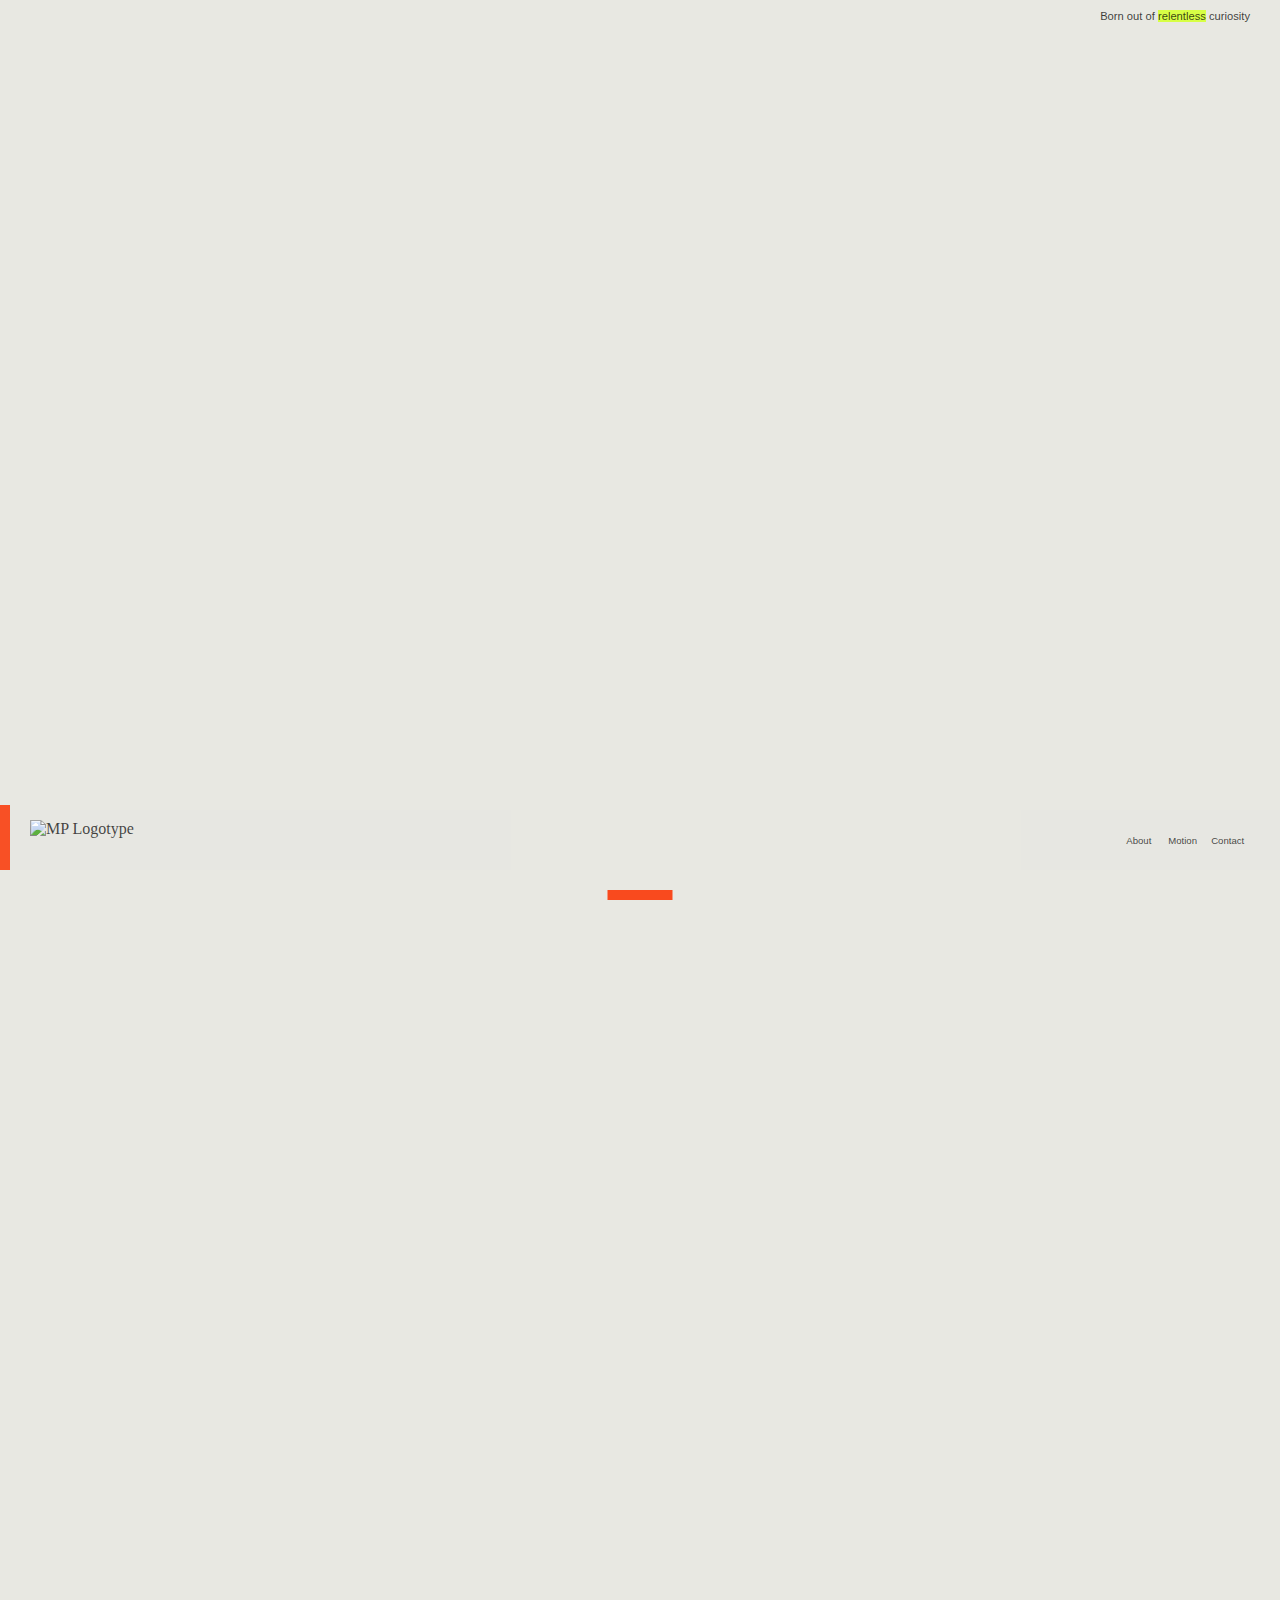
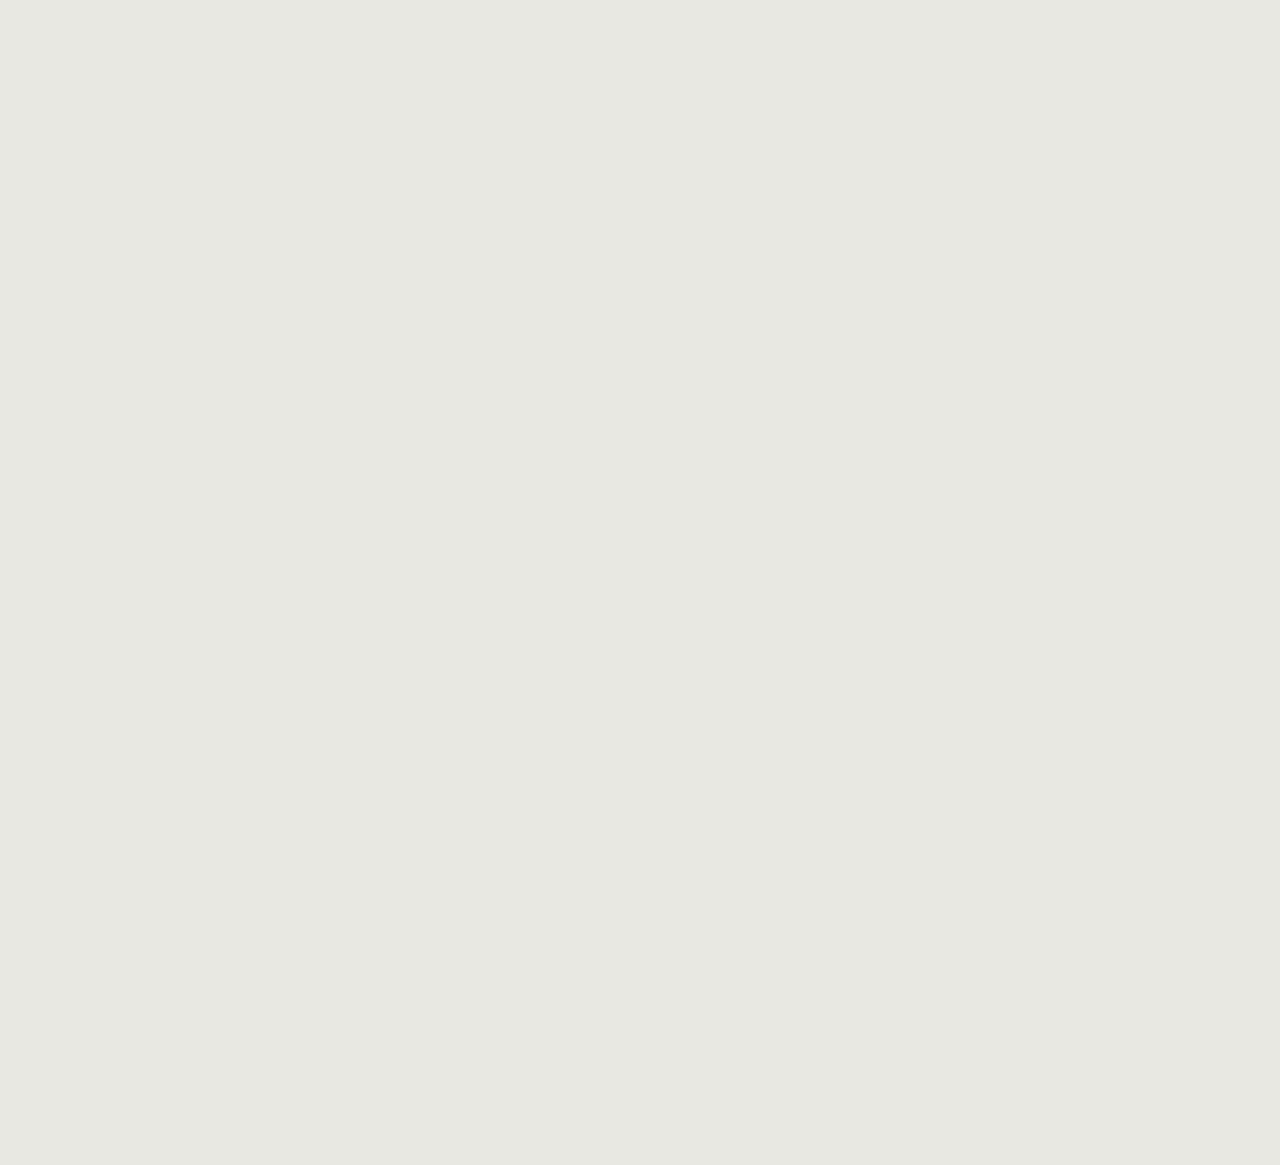
==== index.html @ ed67bcdc "small video" ====
<!DOCTYPE html>
<html lang="en">
<head>
  <meta charset="UTF-8">
  <meta name="viewport" content="width=device-width, initial-scale=1.0">
  <title>Image Grid</title>
  <link rel="stylesheet" type="text/css" href="styles.css">
</head>

<body>
    <!-- The main container of the page -->
    <div class="curiosity-text">Born out of <span class="over">relentless</span> curiosity</div>
    <div class="main-box">

        <!-- The image box that will be toggled -->

        <div class="slide-show" id="slideShow">
        <!-- The images will be dynamically added here -->
        </div>

        <!-- The hello box that will be toggled -->

        <div class="hello-box" id="helloBox">
            <div class="hello-text" id="helloText">
            <h1 >Modern People is</h1>
            <h1 >an <span class="over">interdisciplinary </span> </h1> 
            <h1 >design studio</h1>
            <p><small >Creating the future with <span class="under">bold and functional </span> visual tools.</small></p>
            <p><small >We thrive working with innovative partners who seek  <span class="strike">thinkers and makers </span> within one creative company.</small></p>
            <p><small >Fusing <span class="strike">design thinking</span> and <span class="strike">motion storytelling</span>, we build, deploy, and amplify <span class="over">differentiated</span> brands for <span class="under">everywhere</span> they show up.</small></p>
            </div>
            <button class="info-btn" onclick="toggleContact();">hello@modernpeople.io</button>
            <div class="hello-form" id="helloForm">
                <form class="contact-form" id="contactForm" action="sendmail.php" method="post">
                  <div class="input-wrapper">
                    <label class="contact-text" for="name">Name:</label>
                  </div>
                  <div class="input-wrapper">
                    <input type="text" id="name" name="name" required>
                  </div>
                  <div class="input-wrapper">
                    <label class="contact-text" for="email">Email:</label>
                  </div>
                  <div class="input-wrapper">
                    <input type="email" id="email" name="email" required>
                  </div>
                  <div class="input-wrapper">
                    <label class="contact-text" for="message">Message:</label>
                  </div>
                  <div class="input-wrapper">
                    <textarea id="message" name="message" class="fixed-size-textarea" required></textarea>
                  </div>
                  <button type="submit" class="send-button">Send</button>
                </form>
              </div>
        </div>
        <!-- Navigation bar-->

        <div class="nav-bar">
            <div class="left-column">
                <div class="orange-tab"></div>
                <img src="https://raw.githubusercontent.com/vanguard-mp/ModernPeople-website/Video-reel-image-box/images/MP-Logotype.png" alt="MP Logotype">
            </div>
           
            <div class="right-column">
                <button class="hello-btn" onclick="toggleImageBox()">About&nbsp;</button>
                <button class="parts-btn" onclick="moveParts()">&nbsp;Motion</button>
                <button class="contact-btn" onclick="moveParts()">&nbsp;Contact</button>

            </div>
        </div>

        <!-- The image grid -->

        <div class="grid-box">
            <div class="grid" id="grid">
                <!-- The images will be dynamically added here -->
            </div>
        </div>

        <!-- The image box that has the link to the motion reel video -->
        <div class="video-wrapper">
        <a href="https://api.github.com/repos/vanguard-mp/ModernPeople-website/contents/video/MP_Reelity_V3_sm.mp4" class="video-link" target="_blank">
            <div class="video-image-box">
                <!-- playback image for motion reel -->
            </div>
        </a>
         </div>
        <div class="horizontal-tab"></div>
    </div>

    <!-- Footer -->

    <div class="footer">
    <!-- Optional Footer -->
    </div>

</div>

<!-- Libraries -->

<script src="scripts.js"></script>
<script src="https://unpkg.com/masonry-layout@4.2.2/dist/masonry.pkgd.min.js"></script>

</body>
</html>
---- styles.css ----
/* || RESET */

* {
  margin: 0;
  padding: 0;
  box-sizing: border-box;
}
html {
  scroll-behavior: smooth;
}/* || VARIABLES */
:root {
  --github-link: url("https://raw.githubusercontent.com/vanguard-mp/ModernPeople-website/Action/");
  /* COLORS */
  --MP-orange: #f94a1e;
  --MP-BG-color: #e8e8e2;
  --MP-hi-color: #d7ff45;
  --MP-text-color: rgba(0, 0, 0, 0.75);
}

/* || TYPOGRAPHY */

/* Thin weight; Normal style */
@font-face {
  font-family: "Neue Machina";
  font-weight: 200;
  font-style: normal;
  src: url("https://raw.githubusercontent.com/vanguard-mp/ModernPeople-website/Action/fonts/PPNeueMachina-InktrapThin.woff")
    format("woff");
}
/* Light weight; Normal style */
@font-face {
  font-family: "Neue Machina";
  font-weight: 300;
  font-style: normal;
  src: url("https://raw.githubusercontent.com/vanguard-mp/ModernPeople-website/Action/fonts/PPNeueMachina-InktrapLight.woff")
    format("woff");
}
/* Regular weight; Normal style */
@font-face {
  font-family: "Neue Machina";
  font-weight: 400;
  font-style: normal;
  src: url("https://raw.githubusercontent.com/vanguard-mp/ModernPeople-website/Action/fonts/PPNeueMachina-InktrapRegular.woff")
    format("woff");
}
/* Light weight; Normal style */
@font-face {
  font-family: "Neue Montreal";
  font-weight: 300;
  font-style: normal;
  src: url("https://raw.githubusercontent.com/vanguard-mp/ModernPeople-website/Action/fonts/PPNeueMontreal-Light.woff")
    format("woff");
}
/* Regular weight; Normal style */
@font-face {
  font-family: "Neue Montreal";
  font-weight: 400;
  font-style: normal;
  src: url("https://raw.githubusercontent.com/vanguard-mp/ModernPeople-website/Action/fonts/PPNeueMontreal-Book.woff")
    format("woff");
}

/* || UTILITY CLASSES */

.underline {
  text-decoration: underline;
}
.under {
  text-decoration: underline;
  text-decoration-thickness: 4px;
  text-decoration-color: var(--MP-hi-color);
}
.strike {
  text-decoration: line-through;
  text-decoration-thickness: 1px;
  text-decoration-color: var(--MP-hi-color);
}
.over {
  background-color: var(--MP-hi-color);
}

/* || GLOBAL STYLES */

body {
  background-color: var(--MP-BG-color);
  color: var(--MP-text-color);
}
bodycopy {
  font-size: 1.4rem;
  font-weight: 300;
  color: var(--MP-text-color);
  font-family: "Neue Montreal", Icons;
  font-style: normal;
  line-height: 1.2;
  font-variation-settings: "slnt" 0, "MONO" 0;
}
bodycopy a {
  color: var(--MP-text-color);
  text-decoration: none;
}
h1 {
  font-family: "Neue Machina", sans-serif;
  font-style: normal;
  font-weight: 300;
  padding: 0;
  margin: 0;
  font-size: 5vw;
  line-height: 1;
  color: var(--MP-text-color);
  font-variation-settings: "slnt" 0, "MONO" 0;
}
h1 a.hover {
  color: var(--MP-orange);
}
h1 a {
  color: var(--MP-orange);
}
h2 {
  font-family: "Neue Machina", Icons;
  font-style: normal;
  font-weight: 400;
  padding: 0;
  margin: 0;
  color: var(--MP-text-color);
  font-size: 2.2rem;
  line-height: 1.2;
  font-variation-settings: "slnt" 0, "MONO" 0;
}
h2 a {
  color: var(--MP-text-color);
}
small {
  display: inline-block;
  font-size: 1.2vw;
  line-height: 1.2vw;
  font-family: "Neue Machina", Icons;
  font-style: normal;
  font-weight: 400;
  color: var(--MP-text-color);
  font-variation-settings: "slnt" 0, "MONO" 1;
}
a {
  text-decoration: none;
  color: var(--MP-text-color);
}
a:hover {
  color: var(--MP-orange);
}

/* || BLOCKS */
/* aka components */
.header {
  display: flex;
  justify-content: space-between;
  align-items: center;
  background-color: var(--MP-BG-color);
}

/* || ELEMENTS */
/* No standalone meaning - semantically tied to the block */
/* does not represent structure, not header__nav__btn */

.header__title {
  margin: 0;
  font-size: 2.2rem;
}
.header__contact {
  margin: 0;
  font-size: 2.2rem;
}
.curiosity-text {
  border: none;
  background-color: transparent;
  color: var(--MP-text-color);
  font-family: "Neue Machina", sans-serif;
  
  font-size: 0.7em;
  cursor: pointer;
  display: inline-block;
  position: absolute;
  top: 10px;
  right: 30px;
}
.main-box {
  display: flex;
  flex-direction: column;
  min-height: 100vh /* calc(100vh-120px); */
}
.slide-show {
  position: relative;
  top: 30px;
  left: 30px;
  width: calc(100vw - 60px);
  height: calc(100vh - 120px);
  z-index: 1;
  overflow: hidden;
}

.slide {
  position: absolute;
  top: 0;
  left: 0;
  width: 100%;
  height: 100%;
  background-repeat: no-repeat;
  background-position: center;
  background-size: cover;
  opacity: 0;
  transition: opacity 0.3s ease;
}

/* || NAVIGATION */

.nav-bar {
  position: fixed;
  bottom: 30px;

  height: 60px;
  width: 100%;
  /*margin-top: 60px;*/

  display: flex;
  align-items: center;
  justify-content: space-between;
  z-index: 100;
  padding: 0 40px 0 40px;
  /*box-sizing: border-box;*/
  background-color: var(--MP-BG-color);
  opacity: 0.96;
  transition: all 0.3s ease-out;
}
.nav-bar.scroll-past-video {
  top: 0;
  bottom: auto;
  background-color: white;
  box-shadow: 0px 5px 5px rgba(0, 0, 0, 0.1);
}
.nav-bar.pinned {
  position: fixed;
  top: 0;
  background-color: white;
}
/* orange tab on the left, freely moving on-top of nav-bar position */
.orange-tab {
  position: absolute;
  left: -30px;
  bottom: -10px;
  width: 10px;
  height: 65px;
  background-color: var(--MP-orange);
}
.left-column {
  position: relative; /* Add relative positioning */
  height: 40px;
  margin-left: -10px;
}
/* logo */
.left-column img {
  width: 90%;
  height: 90%;
  object-fit: contain;
}
/* inside left-column */
.skull {
  display: flex;

  position: relative;
  width: 20%;
  height: 20%;
}
.skull img {
  width: 100%;
  height: 100%;
  object-fit: contain;
}

.middle-column {
  display: flex;
  align-items: center;
  gap: 0px;
}
.right-column {
  display: flex;
  align-items: right;
  gap: 0;
  padding: 0;
  margin-right: -10px;
}
/* inside right-column */
.hello-btn {
  border: none;
  background-color: transparent;
  color: var(--MP-text-color);
  font-family: "Neue Machina", sans-serif;
  padding: 0.3em 0.6em;
  font-size: 0.6em;
  cursor: pointer;
  display: inline-block;
}
.hello-btn:hover {
  color: var(--MP-orange);
}
.contact-btn {
  border: none;
  background-color: transparent;
  color: var(--MP-text-color);
  font-family: "Neue Machina", sans-serif;
  padding: 0.3em 0.6em;
  font-size: 0.6em;
  cursor: pointer;
  display: inline-block;
}
.contact-btn:hover {
  color: var(--MP-orange);
}

.parts-btn {
  border: none;
  background-color: transparent;
  color: var(--MP-text-color);
  font-family: "Neue Machina", sans-serif;
  padding: 0.3em 0.6em;
  font-size: 0.6em;
  cursor: pointer;
  display: inline-block;
}
.parts-btn:hover {
  color: var(--MP-orange);
}

/* || HELLO AREA */

.hello-box {
  background-image: url("https://raw.githubusercontent.com/vanguard-mp/ModernPeople-website/Action/images/MP-Background.jpg");
  color: var(--MP-text-color);
  display: none;
  flex-direction: row;
  width: calc(100vw - 60px);
  height: calc(100vh - 120px);
  margin-left: 30px;
  
  visibility: hidden;
  background-repeat: no-repeat;
  background-position: center;
  background-size: cover;
  z-index: 3;
}
.hello-box.show {
  visibility: visible;
  display: flex;
  margin-top: 30px;
  flex-direction: row;
}
.hello-text {
  color: var(--MP-text-color);
  position: absolute;
  bottom: 200px;
  margin-left: 30px;
  display: flex;
  flex-direction: column;
  align-items: left;
  object-fit: contain;
}
.hidden {
  display: none;
}
.info-btn {
  background-repeat: repeat;
  border: none;
  background-color: transparent;
  color: var(--MP-text-color);
  font-family: "Neue Machina", sans-serif;

  font-size: 16px;
  cursor: pointer;
  display: flex;
  position: absolute;
  bottom: 120px;
  margin-left: 30px;
}
.info-btn:hover {
  color: var(--MP-orange);
  background-repeat: repeat;
}
.hello-form {
  /* container for contact-form */
  display: none;
  position: absolute;
  bottom: 150px;
  margin-left: 30px;
}


/* || CONTACT INSIDE HELLO */

.contact-link {
  color: var(--MP-orange);
  text-decoration: none;
  font-size: 1rem;
  line-height: 1.2;
  font-family: "Neue Machina", Icons;
  font-style: normal;
  font-weight: 400;
  font-variation-settings: "slnt" 0, "MONO" 1;
}
.contact-form {
  margin-top: 20px;
}
.contact-text {
  color: var(--MP-text-color);
  margin-bottom: 10px;
  text-decoration: none;
  font-size: 1rem;
  line-height: 1.2;
  font-family: "Neue Machina", Icons;
  font-style: normal;
  font-weight: 400;
  font-variation-settings: "slnt" 0, "MONO" 1;
}
.send-button {
  font-family: "Neue Montreal", sans-serif;
  font-weight: 300;
  font-size: 0.8rem; /* Adjust this value according to your desired font size */
  background-color: gray;
  border: none;
  color: #fff; /* Adjust the color of the text inside the button */
  cursor: pointer;
  padding: 2px 4px; /* Adjust the padding according to the desired size */
  text-transform: uppercase; /* Optional: to make the text uppercase */
  transition: background-color 0.3s ease;
}

.send-button:hover {
  background-color: darkgray; /* Change the color on hover */
}

.input-wrapper {
  margin-bottom: 10px;
}

input, textarea {
  width: 100%;
  
}
.fixed-size-textarea {
  width: 40vw;
  height: 15vh; /* You can adjust this value to your preferred height */
  resize: none; /* Disables the ability for users to resize the textarea */
}
/* || GRID AREA */
.grid-box {
  margin: 90px 30px 0 30px; /* Add 60px margin-top */
 overflow: hidden; 
 height: 1000px;
}

.grid-box.toggle {
  margin: 60px 30px 0 30px;
}

#grid {
  display: flex;
  flex-wrap: wrap;
  flex-direction: row;
  justify-content: space-between;
  align-items: flex-start;
}


#grid .grid-item {
  width: 20%;
  
  height: auto;
  overflow: hidden; /* Add this line */
  position: relative; /* Add this line */
  break-inside: avoid; /* Add this line to avoid breaking inside grid items */
  

}

#grid .grid-item img {
  width: 100%;
  
  object-fit: cover; /* Add this line */
  position: absolute; /* Add this line */
  top: 50%; /* Add this line */
  left: 50%; /* Add this line */
  transform: translate(-50%, -50%); /* Add this line */
 
}




/* || MODIFIERS || */
/* incremtal style changes */

/* Blocks with modifiers */

/* || VIDEO AREA AT THE BOTTOM */
.video-wrapper {
  position: relative;
  margin-top: 90px;
  margin-left: 30px;
  margin-right: 30px;
  margin-bottom: 30px;
  width: calc(100vw - 60px);
  height: calc(100vh - 125px);
}

.video-image-box {
  position: absolute;
  top: 0;
  left: 0;
  width: 100%;
  height: 100%;
  z-index: -1;
  background-image: url("https://raw.githubusercontent.com/vanguard-mp/ModernPeople-website/Action/images/reelPlay.jpg");
  background-repeat: no-repeat;
  background-position: center;
  background-size: cover;
}


.video-link {
  display: block;
  position: absolute;
  top: 0;
  right: 0;
  bottom: 0;
  left: 0;
  z-index: 10000;
}

.horizontal-tab {
  position: fixed;
  bottom: 0;
  left: 50%;
  transform: translateX(-50%);
  width: 65px;
  height: 10px;
  background-color: var(--MP-orange);
  opacity: 1;
  transition: opacity 0.3s;
}


/* || ANIMATIONS || */
@keyframes fadeIn {
  0% {
    opacity: 0;
    transform: scale(0);
  }
  100% {
    opacity: 1;
    transform: scale(1);
  }
}

.motion {
  text-align: right;
  font-family: "Neue Machina", sans-serif;
  font-style: normal;
  font-weight: 300;
  padding: 0;
  margin-top: -5px;
  margin-right: 30px;
  font-size: 1.1rem;
  line-height: 1;
  color: var(--MP-text-color);
  font-variation-settings: "slnt" 0, "MONO" 0;
}
.move-up {
  animation-name: move-up;
  animation-duration: 0.3s;
  animation-fill-mode: forwards;
}
@keyframes move-up {
  0% {
    transform: translateY(0);
  }
  100% {
    transform: translateY(-30vh);
  }
}

/* || MEDIA QUERIES || */

@media (max-width: 1600px) {
  #grid .grid-item {
    width: 20%;
  }
}

@media (max-width: 1200px) {
  #grid .grid-item {
    width: 25%;
  }
}

@media (max-width: 800px) {
  #grid .grid-item {
    width: 33.333%;
  }
}

@media (max-width: 400px) {
  #grid .grid-item {
    width: 50%;
  }
}

@media (max-width: 200px) {
  #grid .grid-item {
    width: 100%;
  }
}
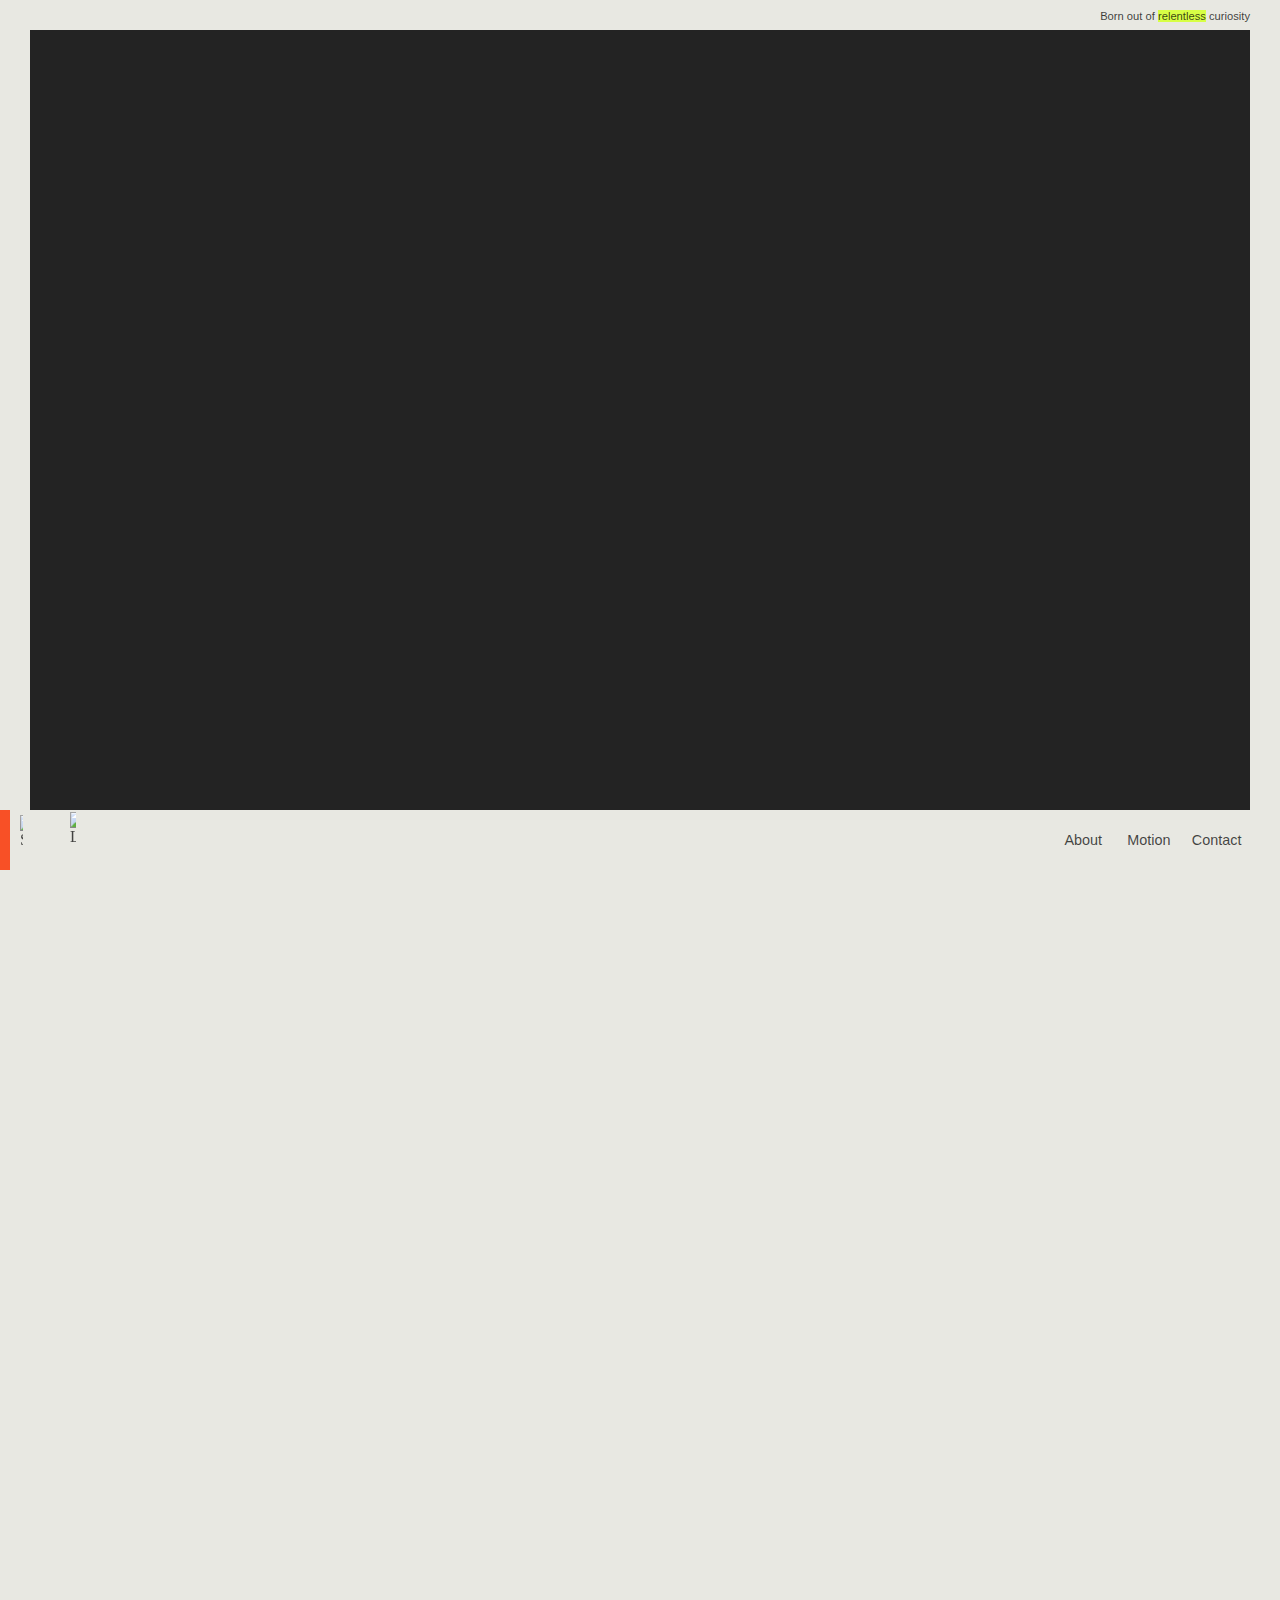
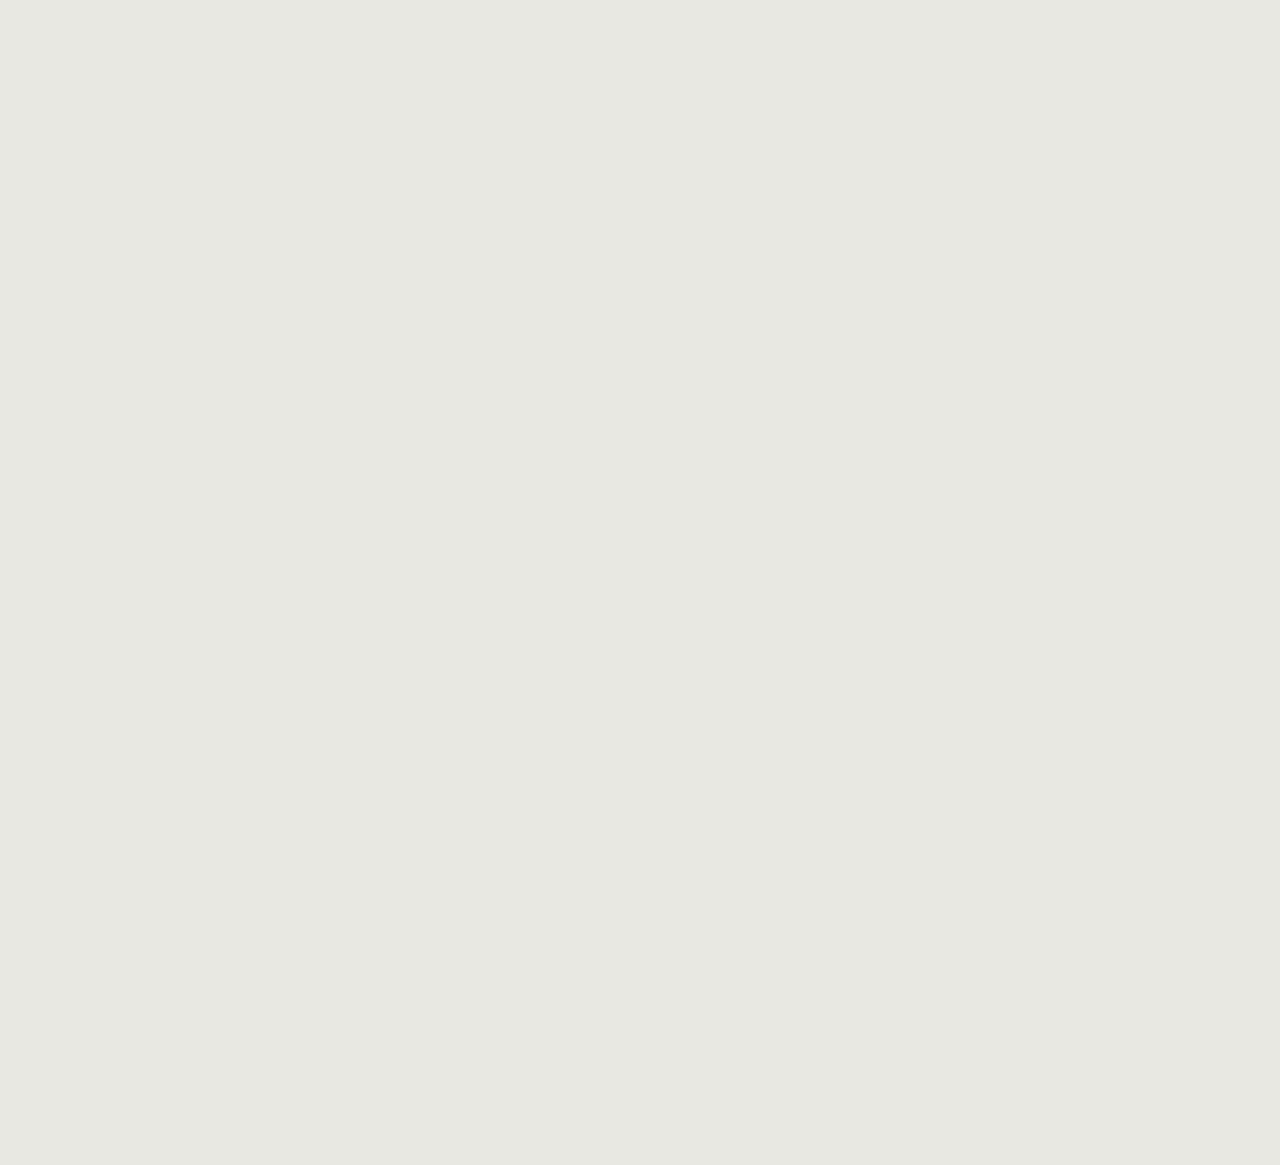
==== commit 79eee7c7: "skull" ====
--- a/index.html
+++ b/index.html
@@ -12,60 +12,66 @@
     <div class="curiosity-text">Born out of <span class="over">relentless</span> curiosity</div>
     <div class="main-box">
 
-        <!-- The image box that will be toggled -->
+        <div class = "top-box" id = "topBox">
 
-        <div class="slide-show" id="slideShow">
-        <!-- The images will be dynamically added here -->
+          <!-- The image box that will be toggled -->
+
+          <div class="slide-show" id="slideShow">
+          <!-- The images will be dynamically added here -->
+          </div>
+
+          <div class="about-section hidden" id="aboutSection">
+            <img src="images/mp_pos_desk_BG.svg" alt="about section" class="about-image">
+          </div>
+
+          <!-- The contact section that will be toggled -->
+          <div class="contact-section hidden" id="contactSection">
+            <div class="contact-orange-skull">
+              <img src="images/MP-Skull-orange.png" alt="Orange Skull">
+            </div>
+            <div class="contact-text">hello@modernpeople.io</div>
+            <form class="contact-form" id="contactForm" action="sendmail.php" method="post">
+              <div class="input-wrapper">
+                <label class="contact-text" for="name">Name:</label>
+              </div>
+              <div class="input-wrapper">
+                <input type="text" id="name" name="name" required>
+              </div>
+              <div class="input-wrapper">
+                <label class="contact-text" for="email">Email:</label>
+              </div>
+              <div class="input-wrapper">
+                <input type="email" id="email" name="email" required>
+              </div>
+              <div class="input-wrapper">
+                <label class="contact-text" for="message">Message:</label>
+              </div>
+              <div class="input-wrapper">
+                <textarea id="message" name="message" class="fixed-size-textarea" required></textarea>
+              </div>
+              <button type="submit" class="send-button">Send</button>
+            </form>
+            <div class="contact-arrow">
+              <img src="images/arrow_wh.png" alt="Arrow">
+            </div>
+          </div>
+
         </div>
 
-        <!-- The hello box that will be toggled -->
-
-        <div class="hello-box" id="helloBox">
-            <div class="hello-text" id="helloText">
-            <h1 >Modern People is</h1>
-            <h1 >an <span class="over">interdisciplinary </span> </h1> 
-            <h1 >design studio</h1>
-            <p><small >Creating the future with <span class="under">bold and functional </span> visual tools.</small></p>
-            <p><small >We thrive working with innovative partners who seek  <span class="strike">thinkers and makers </span> within one creative company.</small></p>
-            <p><small >Fusing <span class="strike">design thinking</span> and <span class="strike">motion storytelling</span>, we build, deploy, and amplify <span class="over">differentiated</span> brands for <span class="under">everywhere</span> they show up.</small></p>
-            </div>
-            <button class="info-btn" onclick="toggleContact();">hello@modernpeople.io</button>
-            <div class="hello-form" id="helloForm">
-                <form class="contact-form" id="contactForm" action="sendmail.php" method="post">
-                  <div class="input-wrapper">
-                    <label class="contact-text" for="name">Name:</label>
-                  </div>
-                  <div class="input-wrapper">
-                    <input type="text" id="name" name="name" required>
-                  </div>
-                  <div class="input-wrapper">
-                    <label class="contact-text" for="email">Email:</label>
-                  </div>
-                  <div class="input-wrapper">
-                    <input type="email" id="email" name="email" required>
-                  </div>
-                  <div class="input-wrapper">
-                    <label class="contact-text" for="message">Message:</label>
-                  </div>
-                  <div class="input-wrapper">
-                    <textarea id="message" name="message" class="fixed-size-textarea" required></textarea>
-                  </div>
-                  <button type="submit" class="send-button">Send</button>
-                </form>
-              </div>
-        </div>
         <!-- Navigation bar-->
 
         <div class="nav-bar">
             <div class="left-column">
-                <div class="orange-tab"></div>
-                <img src="https://raw.githubusercontent.com/vanguard-mp/ModernPeople-website/Video-reel-image-box/images/MP-Logotype.png" alt="MP Logotype">
+              <div class="orange-tab"></div>
+              <img src="images/MP-Skull.png" alt="Skull" class="skull" id="skull">
+              <img src="images/MP-Type.png" alt="Logo" class="logo" id="logo">
             </div>
            
             <div class="right-column">
-                <button class="hello-btn" onclick="toggleImageBox()">About&nbsp;</button>
-                <button class="parts-btn" onclick="moveParts()">&nbsp;Motion</button>
-                <button class="contact-btn" onclick="moveParts()">&nbsp;Contact</button>
+              <button class="nav-btn about-btn">About&nbsp;</button>
+              <button class="nav-btn motion-btn">&nbsp;Motion</button>
+              <button class="nav-btn contact-btn">&nbsp;Contact</button>
+              
 
             </div>
         </div>
@@ -99,7 +105,7 @@
 
 <!-- Libraries -->
 
-<script src="scripts.js"></script>
+<script src="scripts.js" defer></script>
 <script src="https://unpkg.com/masonry-layout@4.2.2/dist/masonry.pkgd.min.js"></script>
 
 </body>
--- a/styles.css
+++ b/styles.css
@@ -13,6 +13,7 @@
   /* COLORS */
   --MP-orange: #f94a1e;
   --MP-BG-color: #e8e8e2;
+  --MP-Dark-BG-color: #232323;
   --MP-hi-color: #d7ff45;
   --MP-text-color: rgba(0, 0, 0, 0.75);
 }
@@ -38,8 +39,8 @@
 /* Regular weight; Normal style */
 @font-face {
   font-family: "Neue Machina";
-  font-weight: 400;
-  font-style: normal;
+  font-weight: 500;
+  font-style: bold;
   src: url("https://raw.githubusercontent.com/vanguard-mp/ModernPeople-website/Action/fonts/PPNeueMachina-InktrapRegular.woff")
     format("woff");
 }
@@ -184,16 +185,41 @@
 .main-box {
   display: flex;
   flex-direction: column;
-  min-height: 100vh /* calc(100vh-120px); */
+  min-height: 100vh; /* calc(100vh-120px); */
+}
+.top-box {
+  display: flex;
+  flex-direction: column;
+  justify-content: space-between;
+  min-height: calc(100vh - 120px);
+  background-color: var(--MP-Dark-BG-color);
+  margin: 30px 30px 0 30px;
+  overflow-x: hidden;
+}
+
+.about-section.hidden .about-image {
+  display: none;
+}
+
+.about-section .about-image {
+  position: absolute;
+  bottom: 60px;
+  left: 30px;
+  right: 30px;
+  margin-bottom: 30px;
+}
+.contact-section .hidden{
+  display: flex;
+  flex-direction: column;
+  min-height: calc(100vh-120px);
 }
 .slide-show {
   position: relative;
-  top: 30px;
-  left: 30px;
   width: calc(100vw - 60px);
   height: calc(100vh - 120px);
   z-index: 1;
   overflow: hidden;
+  
 }
 
 .slide {
@@ -244,33 +270,51 @@
 .orange-tab {
   position: absolute;
   left: -30px;
-  bottom: -10px;
+  bottom: 10px;
   width: 10px;
-  height: 65px;
+  height: 60px;
   background-color: var(--MP-orange);
 }
 .left-column {
   position: relative; /* Add relative positioning */
-  height: 40px;
+  height: 80px;
   margin-left: -10px;
 }
-/* logo */
-.left-column img {
-  width: 90%;
-  height: 90%;
-  object-fit: contain;
-}
-/* inside left-column */
+
+
+/* skull */
+
 .skull {
-  display: flex;
-
+  top: 15px;
+  display: flex;
+  width: 7%;
+  left: -10px;
+  height: auto;
   position: relative;
-  width: 20%;
-  height: 20%;
+  cursor: pointer; /* Set the default cursor style */
+
 }
 .skull img {
   width: 100%;
-  height: 100%;
+  height: auto;
+  object-fit: contain;
+}
+
+/* logo */
+
+.logo {
+  display: flex;
+  position: absolute;
+  top: 12px;
+  left: 40px;
+  width: 13%;
+  height: auto;
+  cursor: pointer; /* Set the default cursor style */
+
+}
+.logo img{
+  width: 100%;
+  height: auto;
   object-fit: contain;
 }
 
@@ -287,111 +331,50 @@
   margin-right: -10px;
 }
 /* inside right-column */
-.hello-btn {
+
+.nav-btn {
   border: none;
   background-color: transparent;
   color: var(--MP-text-color);
   font-family: "Neue Machina", sans-serif;
   padding: 0.3em 0.6em;
-  font-size: 0.6em;
+  font-size: 0.9rem;
   cursor: pointer;
   display: inline-block;
 }
-.hello-btn:hover {
+.nav-btn:hover {
   color: var(--MP-orange);
 }
-.contact-btn {
-  border: none;
-  background-color: transparent;
-  color: var(--MP-text-color);
-  font-family: "Neue Machina", sans-serif;
-  padding: 0.3em 0.6em;
-  font-size: 0.6em;
-  cursor: pointer;
-  display: inline-block;
-}
-.contact-btn:hover {
-  color: var(--MP-orange);
-}
-
-.parts-btn {
-  border: none;
-  background-color: transparent;
-  color: var(--MP-text-color);
-  font-family: "Neue Machina", sans-serif;
-  padding: 0.3em 0.6em;
-  font-size: 0.6em;
-  cursor: pointer;
-  display: inline-block;
-}
-.parts-btn:hover {
-  color: var(--MP-orange);
-}
-
-/* || HELLO AREA */
-
-.hello-box {
-  background-image: url("https://raw.githubusercontent.com/vanguard-mp/ModernPeople-website/Action/images/MP-Background.jpg");
-  color: var(--MP-text-color);
-  display: none;
-  flex-direction: row;
-  width: calc(100vw - 60px);
-  height: calc(100vh - 120px);
-  margin-left: 30px;
-  
-  visibility: hidden;
-  background-repeat: no-repeat;
-  background-position: center;
-  background-size: cover;
-  z-index: 3;
-}
-.hello-box.show {
-  visibility: visible;
-  display: flex;
-  margin-top: 30px;
-  flex-direction: row;
-}
-.hello-text {
-  color: var(--MP-text-color);
-  position: absolute;
-  bottom: 200px;
-  margin-left: 30px;
-  display: flex;
-  flex-direction: column;
-  align-items: left;
-  object-fit: contain;
-}
+.nav-btn.active {
+  font-weight: bold;
+}
+
 .hidden {
   display: none;
 }
-.info-btn {
-  background-repeat: repeat;
-  border: none;
-  background-color: transparent;
-  color: var(--MP-text-color);
-  font-family: "Neue Machina", sans-serif;
-
-  font-size: 16px;
-  cursor: pointer;
-  display: flex;
-  position: absolute;
-  bottom: 120px;
-  margin-left: 30px;
-}
-.info-btn:hover {
-  color: var(--MP-orange);
-  background-repeat: repeat;
-}
-.hello-form {
-  /* container for contact-form */
-  display: none;
-  position: absolute;
-  bottom: 150px;
-  margin-left: 30px;
-}
 
 
 /* || CONTACT INSIDE HELLO */
+
+
+
+.contact-orange-skull{
+  display: flex;
+  position: absolute;
+  top: 0px;
+  right: 0px;
+  margin: -10vw;
+  scale: 50%;
+}
+.contact-arrow {
+  display: flex;
+  position: absolute;
+  bottom: 60px;
+  left: 0px;
+  scale: 50%;
+  rotate: 180deg;
+  opacity: 0.5;
+}
 
 .contact-link {
   color: var(--MP-orange);
@@ -404,23 +387,29 @@
   font-variation-settings: "slnt" 0, "MONO" 1;
 }
 .contact-form {
-  margin-top: 20px;
+  position: absolute;
+  bottom: 15vw;
+  left: 5vw;
+  right: 30px;
+  margin-bottom: 60px;
+  margin-left: 30px;  
+  margin-right: 30px;
 }
 .contact-text {
-  color: var(--MP-text-color);
+  color: var(--MP-BG-color);
   margin-bottom: 10px;
   text-decoration: none;
   font-size: 1rem;
   line-height: 1.2;
   font-family: "Neue Machina", Icons;
-  font-style: normal;
-  font-weight: 400;
+  font-style: light;
+  font-weight: 300;
   font-variation-settings: "slnt" 0, "MONO" 1;
 }
 .send-button {
   font-family: "Neue Montreal", sans-serif;
   font-weight: 300;
-  font-size: 0.8rem; /* Adjust this value according to your desired font size */
+  font-size: 0.7rem; /* Adjust this value according to your desired font size */
   background-color: gray;
   border: none;
   color: #fff; /* Adjust the color of the text inside the button */
@@ -436,6 +425,7 @@
 
 .input-wrapper {
   margin-bottom: 10px;
+  width: 40vw;
 }
 
 input, textarea {
@@ -449,7 +439,7 @@
 }
 /* || GRID AREA */
 .grid-box {
-  margin: 90px 30px 0 30px; /* Add 60px margin-top */
+ margin: 60px 30px 0 30px; /* Add 60px margin-top */
  overflow: hidden; 
  height: 1000px;
 }
@@ -468,12 +458,11 @@
 
 
 #grid .grid-item {
-  width: 20%;
-  
+  width: 20%; /* This is for screens larger than 1200px */
   height: auto;
-  overflow: hidden; /* Add this line */
-  position: relative; /* Add this line */
-  break-inside: avoid; /* Add this line to avoid breaking inside grid items */
+  overflow: hidden; 
+  position: relative; 
+  break-inside: avoid; /* Avoid breaking inside grid items */
   
 
 }
@@ -481,11 +470,11 @@
 #grid .grid-item img {
   width: 100%;
   
-  object-fit: cover; /* Add this line */
-  position: absolute; /* Add this line */
-  top: 50%; /* Add this line */
-  left: 50%; /* Add this line */
-  transform: translate(-50%, -50%); /* Add this line */
+  object-fit: cover; 
+  position: absolute; 
+  top: 50%; 
+  left: 50%; 
+  transform: translate(-50%, -50%); 
  
 }
 
@@ -542,6 +531,7 @@
   background-color: var(--MP-orange);
   opacity: 1;
   transition: opacity 0.3s;
+  opacity: 0;
 }
 
 
@@ -586,32 +576,66 @@
 
 /* || MEDIA QUERIES || */
 
-@media (max-width: 1600px) {
-  #grid .grid-item {
-    width: 20%;
-  }
-}
-
-@media (max-width: 1200px) {
+
+@media screen and (max-width: 1200px) {
   #grid .grid-item {
     width: 25%;
-  }
-}
-
-@media (max-width: 800px) {
+    }
+  .nav-btn {
+    font-size: 0.8em;
+  }
+  .contact-arrow {
+    scale: 40%;
+   }
+   .contact-orange-skull {
+    scale: 40%;
+   }
+}
+}
+
+@media screen and (max-width: 992px) {
   #grid .grid-item {
     width: 33.333%;
-  }
-}
-
-@media (max-width: 400px) {
+    }
+    .nav-btn {
+      font-size: 0.7em;
+    }    
+    .contact-arrow {
+      scale: 30%;
+     }
+     .contact-orange-skull {
+      scale: 30%;
+     }
+  }
+}
+
+@media screen and (max-width: 768px) {
   #grid .grid-item {
     width: 50%;
-  }
-}
-
-@media (max-width: 200px) {
+    }
+    .nav-btn {
+      font-size: 0.6em;
+    }
+    .contact-arrow {
+      scale: 20%;
+     }
+     .contact-orange-skull {
+      scale: 20%;
+     }
+  }
+}
+
+@media screen and (max-width: 480px) {
   #grid .grid-item {
     width: 100%;
-  }
-}
+   }
+   .nav-btn {
+    font-size: 0.5em;
+  }
+  .contact-arrow {
+    scale: 10%;
+   }
+   .contact-orange-skull {
+    scale: 10%;
+   }
+}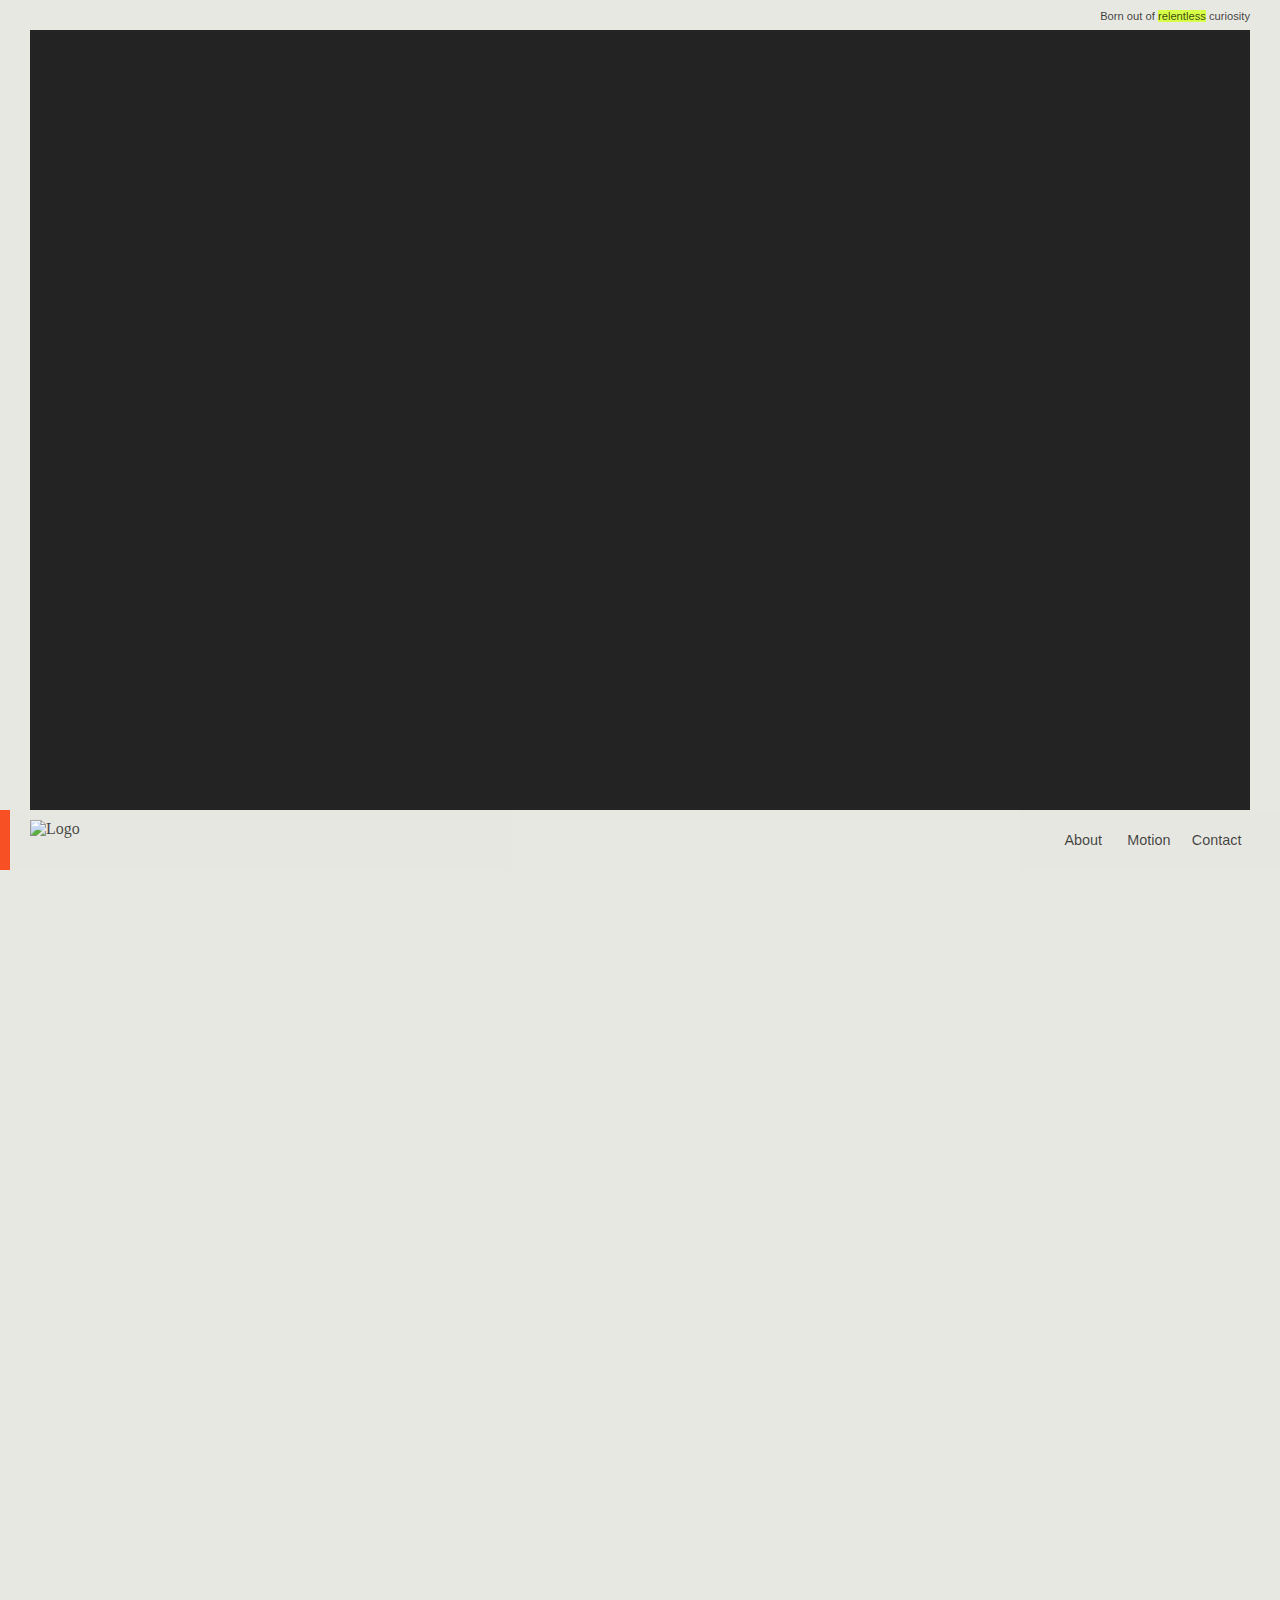
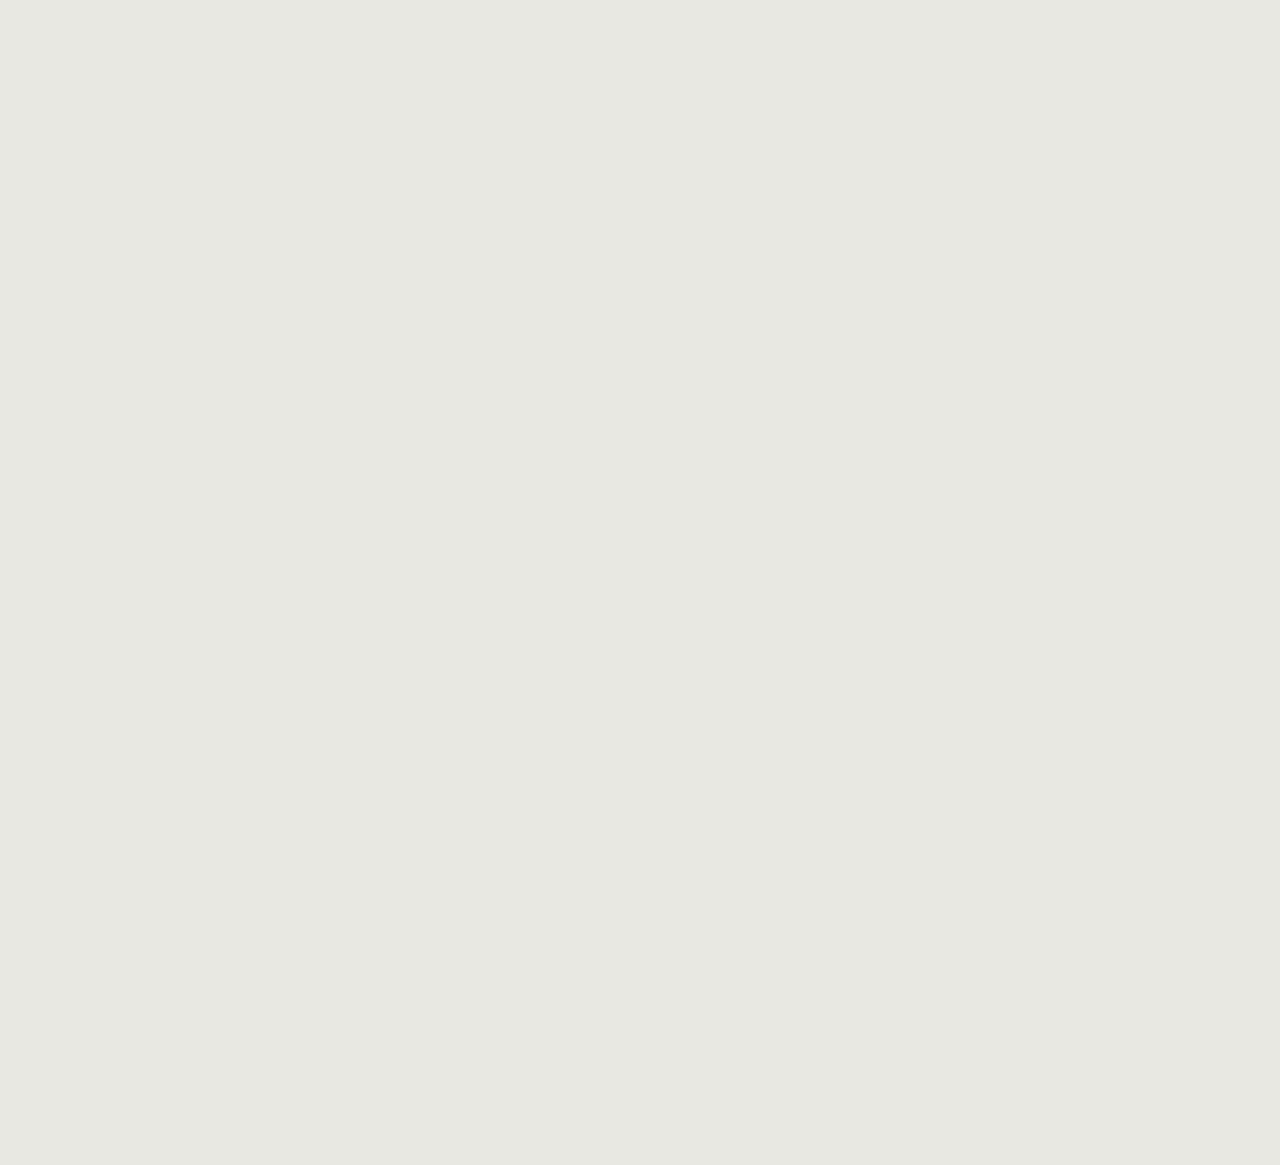
==== commit ce2fdc8c: "skullLogo" ====
--- a/index.html
+++ b/index.html
@@ -13,15 +13,20 @@
     <div class="main-box">
 
         <div class = "top-box" id = "topBox">
-
+          
           <!-- The image box that will be toggled -->
 
           <div class="slide-show" id="slideShow">
           <!-- The images will be dynamically added here -->
           </div>
-
+          
+          
           <div class="about-section hidden" id="aboutSection">
-            <img src="images/mp_pos_desk_BG.svg" alt="about section" class="about-image">
+            <picture>
+              <source media="(max-width: 768px)" srcset="images/mp_pos_mobile_BG.svg">
+              <source media="(min-width: 769px)" srcset="images/mp_pos_desk_BG.svg">
+              <img src="images/mp_pos_desk_BG.svg" alt="pos Image" class="about-image">
+            </picture>
           </div>
 
           <!-- The contact section that will be toggled -->
@@ -63,8 +68,8 @@
         <div class="nav-bar">
             <div class="left-column">
               <div class="orange-tab"></div>
-              <img src="images/MP-Skull.png" alt="Skull" class="skull" id="skull">
-              <img src="images/MP-Type.png" alt="Logo" class="logo" id="logo">
+              
+              <img src="images/MP-Logotype.png" alt="Logo" class="logo" id="logo">
             </div>
            
             <div class="right-column">
--- a/styles.css
+++ b/styles.css
@@ -194,19 +194,28 @@
   min-height: calc(100vh - 120px);
   background-color: var(--MP-Dark-BG-color);
   margin: 30px 30px 0 30px;
-  overflow-x: hidden;
-}
+  overflow: hidden;
+  z-index: -2;
+}
+
 
 .about-section.hidden .about-image {
   display: none;
 }
-
-.about-section .about-image {
+.about-image {  
+  position: absolute;
+  bottom: 0px;
+  left: 30px;
+  right: 30px;
+  
+}
+.about-section {
   position: absolute;
   bottom: 60px;
   left: 30px;
   right: 30px;
   margin-bottom: 30px;
+  object-fit: contain;
 }
 .contact-section .hidden{
   display: flex;
@@ -305,9 +314,9 @@
 .logo {
   display: flex;
   position: absolute;
-  top: 12px;
-  left: 40px;
-  width: 13%;
+  top: 20px;
+  left: 0px;
+  width: 10vw;
   height: auto;
   cursor: pointer; /* Set the default cursor style */
 
@@ -607,6 +616,7 @@
       scale: 30%;
      }
   }
+ 
 }
 
 @media screen and (max-width: 768px) {
@@ -623,7 +633,7 @@
       scale: 20%;
      }
   }
-}
+
 
 @media screen and (max-width: 480px) {
   #grid .grid-item {
@@ -638,4 +648,7 @@
    .contact-orange-skull {
     scale: 10%;
    }
+   .about-image {
+    content: url("images/mp_pos_mobile_BG.svg");
+   }
 }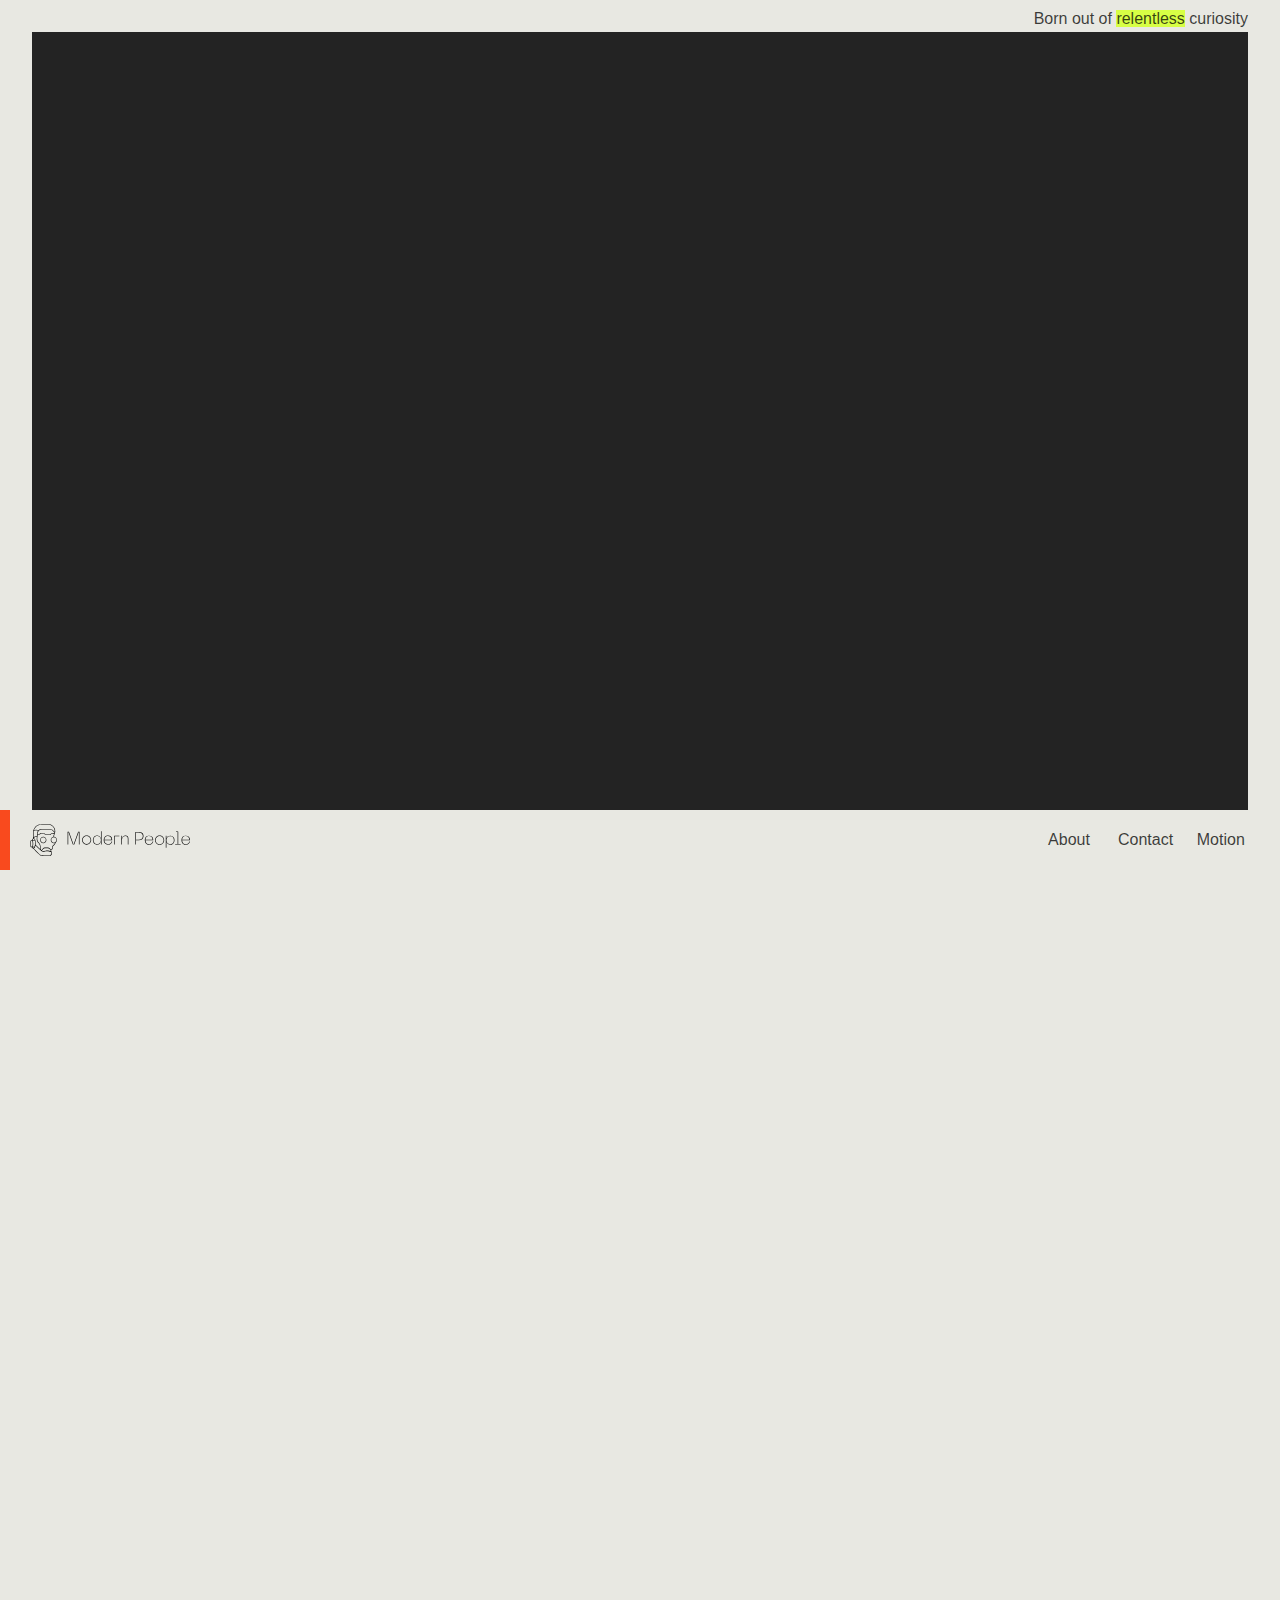
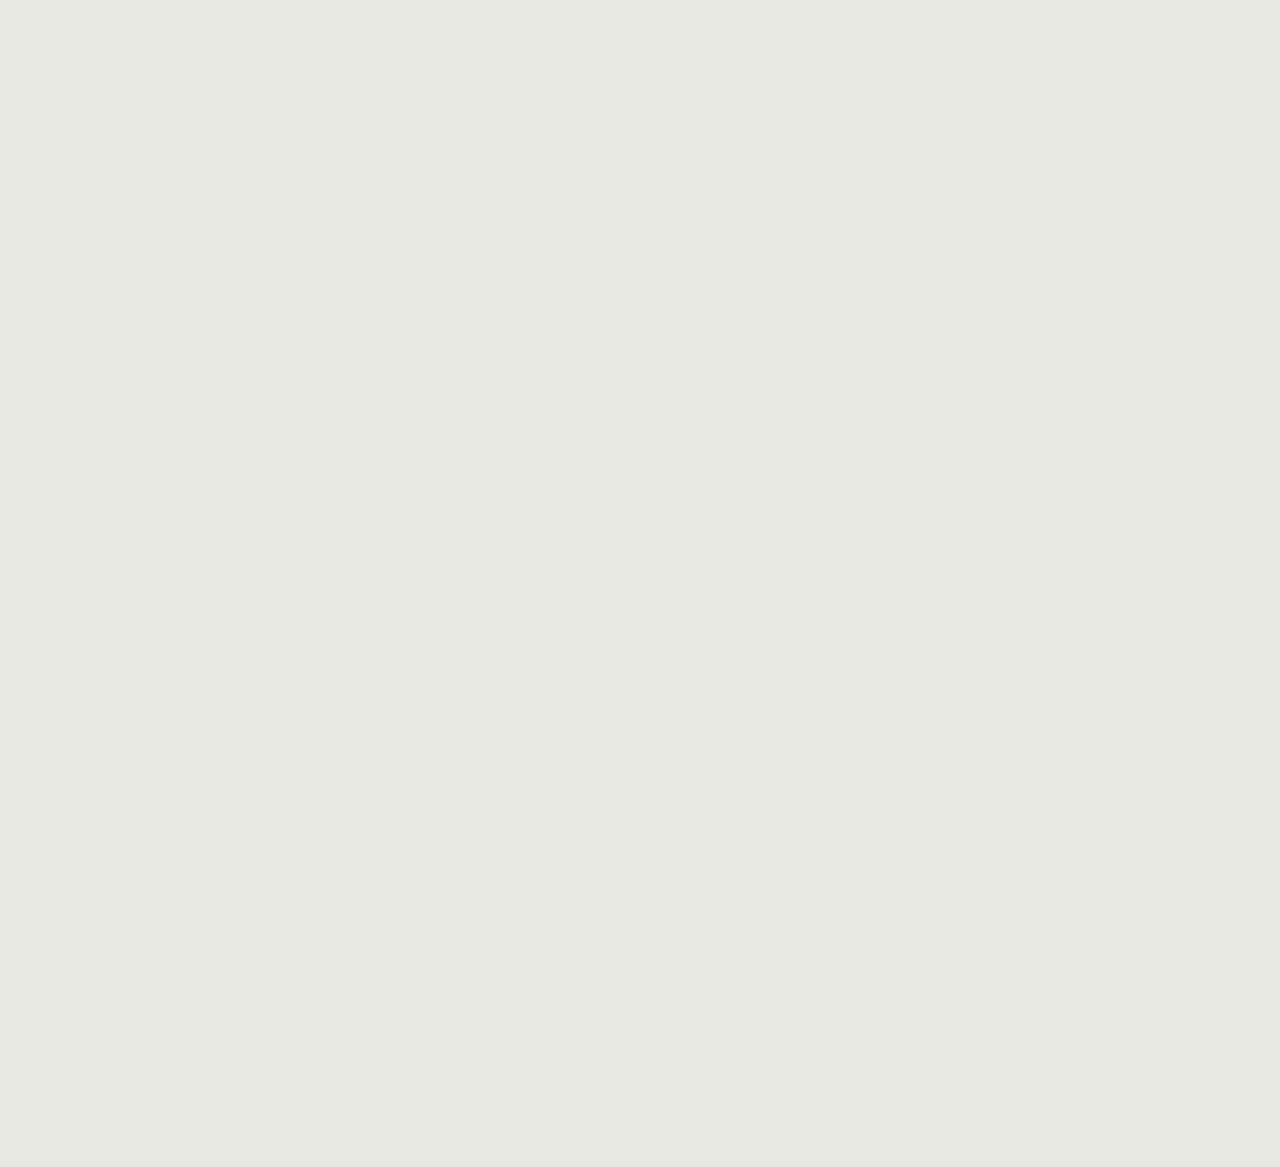
==== commit e7efce72: "new logo" ====
--- a/index.html
+++ b/index.html
@@ -23,8 +23,8 @@
           
           <div class="about-section hidden" id="aboutSection">
             <picture>
-              <source media="(max-width: 768px)" srcset="images/mp_pos_mobile_BG.svg">
-              <source media="(min-width: 769px)" srcset="images/mp_pos_desk_BG.svg">
+              <source media="(max-width: 899px)" srcset="images/mp_pos_mobile_BG.svg">
+              <source media="(min-width: 900px)" srcset="images/mp_pos_desk_BG.svg">
               <img src="images/mp_pos_desk_BG.svg" alt="pos Image" class="about-image">
             </picture>
           </div>
@@ -34,22 +34,22 @@
             <div class="contact-orange-skull">
               <img src="images/MP-Skull-orange.png" alt="Orange Skull">
             </div>
-            <div class="contact-text">hello@modernpeople.io</div>
+            <div class="email-text">hello@modernpeople.io</div>
             <form class="contact-form" id="contactForm" action="sendmail.php" method="post">
               <div class="input-wrapper">
-                <label class="contact-text" for="name">Name:</label>
+                <label class="contact-text" for="name"><span class="numbers">001&nbsp&nbsp&nbsp&nbsp</span>YOUR NAME:</label>
               </div>
               <div class="input-wrapper">
                 <input type="text" id="name" name="name" required>
               </div>
               <div class="input-wrapper">
-                <label class="contact-text" for="email">Email:</label>
+                <label class="contact-text" for="email"><span class="numbers">002&nbsp&nbsp&nbsp&nbsp</span>EMAIL:</label>
               </div>
               <div class="input-wrapper">
                 <input type="email" id="email" name="email" required>
               </div>
               <div class="input-wrapper">
-                <label class="contact-text" for="message">Message:</label>
+                <label class="contact-text" for="message"><span class="numbers">003&nbsp&nbsp&nbsp&nbsp</span>INQUIRY:</label>
               </div>
               <div class="input-wrapper">
                 <textarea id="message" name="message" class="fixed-size-textarea" required></textarea>
@@ -69,13 +69,13 @@
             <div class="left-column">
               <div class="orange-tab"></div>
               
-              <img src="images/MP-Logotype.png" alt="Logo" class="logo" id="logo">
+              <img src="images/MP Logomark Single Line Large.svg" alt="Logo" class="logo" id="logo">
             </div>
            
             <div class="right-column">
-              <button class="nav-btn about-btn">About&nbsp;</button>
+              <button class="nav-btn about-btn">About&nbsp;</button> 
+              <button class="nav-btn contact-btn">&nbsp;Contact</button>
               <button class="nav-btn motion-btn">&nbsp;Motion</button>
-              <button class="nav-btn contact-btn">&nbsp;Contact</button>
               
 
             </div>
@@ -109,7 +109,6 @@
 </div>
 
 <!-- Libraries -->
-
 <script src="scripts.js" defer></script>
 <script src="https://unpkg.com/masonry-layout@4.2.2/dist/masonry.pkgd.min.js"></script>
 
--- a/styles.css
+++ b/styles.css
@@ -7,6 +7,7 @@
 }
 html {
   scroll-behavior: smooth;
+  height: 100%;
 }/* || VARIABLES */
 :root {
   --github-link: url("https://raw.githubusercontent.com/vanguard-mp/ModernPeople-website/Action/");
@@ -15,6 +16,7 @@
   --MP-BG-color: #e8e8e2;
   --MP-Dark-BG-color: #232323;
   --MP-hi-color: #d7ff45;
+  --MP-gray: #727272;
   --MP-text-color: rgba(0, 0, 0, 0.75);
 }
 
@@ -85,6 +87,7 @@
 body {
   background-color: var(--MP-BG-color);
   color: var(--MP-text-color);
+  height: 100%;
 }
 bodycopy {
   font-size: 1.4rem;
@@ -175,106 +178,167 @@
   color: var(--MP-text-color);
   font-family: "Neue Machina", sans-serif;
   
-  font-size: 0.7em;
-  cursor: pointer;
+  font-size: clamp(0.7rem, 2vw, 1rem);
+  
   display: inline-block;
   position: absolute;
-  top: 10px;
-  right: 30px;
-}
+  top: 0.6rem;
+  right: 2rem;
+}
+
+/* || LAYOUT */
+
 .main-box {
   display: flex;
   flex-direction: column;
-  min-height: 100vh; /* calc(100vh-120px); */
+  min-height: 100%; /* calc(100vh-120px); */
 }
 .top-box {
-  display: flex;
-  flex-direction: column;
+  
   justify-content: space-between;
   min-height: calc(100vh - 120px);
   background-color: var(--MP-Dark-BG-color);
-  margin: 30px 30px 0 30px;
+  margin: 2rem 2rem 0 2rem;
   overflow: hidden;
-  z-index: -2;
-}
-
+ 
+}
+
+/* SLIDESHOW */ 
+
+.slide-show {
+  position: relative;
+  width: 100%;
+  height: calc(100vh - 120px);
+  z-index: 1;
+  overflow: hidden;
+  opacity: 1;
+ 
+}
+
+.slide {
+  position: absolute;
+  top: 0;
+  left: 0;  
+  right: 0;
+  bottom: 0;
+  opacity: 0;
+  
+  /* Add the following styles for overlay */
+  display: flex;
+  flex-direction: column;
+  justify-content: flex-end;
+  align-items: center;
+  z-index: 10;
+  
+}
+.slide-show:hover .overlay {
+  opacity: 1;
+}
+.slide img {
+  position: absolute;
+  top: 0;
+  left: 0;
+  width: 100%;
+  height: 100%;
+  object-fit: cover;
+  z-index: 500;
+}
+
+.overlay {
+  position: absolute;
+  bottom: -0.5vh;
+  width: 100%;
+  height: 60px;
+  background-color: var(--MP-BG-color); /* Replace with your desired background color */
+  
+  opacity: 0;
+  transition: opacity 0.3s ease;
+  z-index:1000;
+  
+
+}
+
+.overlay-line {
+  width: 100%;
+  height: 1px;
+  background-color: var(--MP-Dark-BG-color); /* Replace with your desired line color */
+  
+}
+
+.overlay-text {
+  display: flex;
+  justify-content: flex-end;
+  align-items: center;
+  margin: 1rem 0.5rem 1rem 1rem;
+  font-size: clamp(0.7rem, 2vw, 1rem);
+
+  color: var(--MP-text-color); /* Replace with your desired text color */
+  text-decoration: none;
+  
+  line-height: 1.2;
+  font-family: "Neue Machina", Icons;
+  font-style: light;
+  font-weight: 300;
+  font-variation-settings: "slnt" 0, "MONO" 1;
+}
+.visible-overlay {
+  opacity: 1;
+}
+.overlay-text span {
+  margin-right: 10px;
+}
+
+/* SECTIONS */
 
 .about-section.hidden .about-image {
   display: none;
 }
 .about-image {  
   position: absolute;
-  bottom: 0px;
+  top: 30px;
   left: 30px;
   right: 30px;
+  max-width: 1000px;
+  object-fit: contain;
   
 }
 .about-section {
   position: absolute;
-  bottom: 60px;
+  top: 30px;
   left: 30px;
   right: 30px;
   margin-bottom: 30px;
   object-fit: contain;
+  
+  
 }
 .contact-section .hidden{
   display: flex;
   flex-direction: column;
   min-height: calc(100vh-120px);
 }
-.slide-show {
-  position: relative;
-  width: calc(100vw - 60px);
-  height: calc(100vh - 120px);
-  z-index: 1;
-  overflow: hidden;
-  
-}
-
-.slide {
-  position: absolute;
-  top: 0;
-  left: 0;
-  width: 100%;
-  height: 100%;
-  background-repeat: no-repeat;
-  background-position: center;
-  background-size: cover;
-  opacity: 0;
-  transition: opacity 0.3s ease;
-}
 
 /* || NAVIGATION */
 
 .nav-bar {
-  position: fixed;
+  position: absolute;
   bottom: 30px;
 
   height: 60px;
   width: 100%;
   /*margin-top: 60px;*/
-
+  /*transition: 0.1s ease-in-out;*/
   display: flex;
   align-items: center;
   justify-content: space-between;
-  z-index: 100;
+  z-index: 500;
   padding: 0 40px 0 40px;
   /*box-sizing: border-box;*/
   background-color: var(--MP-BG-color);
-  opacity: 0.96;
-  transition: all 0.3s ease-out;
-}
-.nav-bar.scroll-past-video {
-  top: 0;
-  bottom: auto;
-  background-color: white;
-  box-shadow: 0px 5px 5px rgba(0, 0, 0, 0.1);
-}
-.nav-bar.pinned {
-  position: fixed;
-  top: 0;
-  background-color: white;
-}
+  opacity: 1;
+  transform: translateZ(0);
+}
+
 /* orange tab on the left, freely moving on-top of nav-bar position */
 .orange-tab {
   position: absolute;
@@ -285,10 +349,13 @@
   background-color: var(--MP-orange);
 }
 .left-column {
+  display: flex;
   position: relative; /* Add relative positioning */
   height: 80px;
   margin-left: -10px;
-}
+  
+}
+
 
 
 /* skull */
@@ -312,12 +379,10 @@
 /* logo */
 
 .logo {
-  display: flex;
-  position: absolute;
-  top: 20px;
-  left: 0px;
-  width: 10vw;
-  height: auto;
+  
+  position: relative;
+  align-self: center;
+  width: min(20vw, 10rem);
   cursor: pointer; /* Set the default cursor style */
 
 }
@@ -325,6 +390,7 @@
   width: 100%;
   height: auto;
   object-fit: contain;
+  
 }
 
 .middle-column {
@@ -337,7 +403,7 @@
   align-items: right;
   gap: 0;
   padding: 0;
-  margin-right: -10px;
+  margin-right: -0.9em;
 }
 /* inside right-column */
 
@@ -347,7 +413,7 @@
   color: var(--MP-text-color);
   font-family: "Neue Machina", sans-serif;
   padding: 0.3em 0.6em;
-  font-size: 0.9rem;
+  font-size: clamp(0.7rem, 2.5vw, 1rem);
   cursor: pointer;
   display: inline-block;
 }
@@ -370,17 +436,22 @@
 .contact-orange-skull{
   display: flex;
   position: absolute;
-  top: 0px;
-  right: 0px;
-  margin: -10vw;
-  scale: 50%;
+  top: 3vw;
+  left: 2vw;
+  margin: 0;
+  max-height: 15vw;
+  max-width: 15vw;
+  height: 100%;
+  width: 100%;
+  ;
 }
 .contact-arrow {
   display: flex;
   position: absolute;
-  bottom: 60px;
+  bottom: 2vw;
   left: 0px;
-  scale: 50%;
+  margin-left: -2vw;
+  scale: 30%;
   rotate: 180deg;
   opacity: 0.5;
 }
@@ -397,16 +468,18 @@
 }
 .contact-form {
   position: absolute;
-  bottom: 15vw;
+  bottom: 10vw;
   left: 5vw;
   right: 30px;
   margin-bottom: 60px;
   margin-left: 30px;  
   margin-right: 30px;
+  
 }
 .contact-text {
   color: var(--MP-BG-color);
-  margin-bottom: 10px;
+
+  margin-left: -3.5vw;
   text-decoration: none;
   font-size: 1rem;
   line-height: 1.2;
@@ -414,6 +487,7 @@
   font-style: light;
   font-weight: 300;
   font-variation-settings: "slnt" 0, "MONO" 1;
+  
 }
 .send-button {
   font-family: "Neue Montreal", sans-serif;
@@ -438,12 +512,15 @@
 }
 
 input, textarea {
-  width: 100%;
+  height: 4vh;
+  width: 100%;
+  background-color: var(--MP-gray);
+  border: 0px;
   
 }
 .fixed-size-textarea {
   width: 40vw;
-  height: 15vh; /* You can adjust this value to your preferred height */
+  height: 20vh; /* You can adjust this value to your preferred height */
   resize: none; /* Disables the ability for users to resize the textarea */
 }
 /* || GRID AREA */
@@ -451,19 +528,14 @@
  margin: 60px 30px 0 30px; /* Add 60px margin-top */
  overflow: hidden; 
  height: 1000px;
+ 
 }
 
 .grid-box.toggle {
   margin: 60px 30px 0 30px;
 }
 
-#grid {
-  display: flex;
-  flex-wrap: wrap;
-  flex-direction: row;
-  justify-content: space-between;
-  align-items: flex-start;
-}
+
 
 
 #grid .grid-item {
@@ -481,10 +553,8 @@
   
   object-fit: cover; 
   position: absolute; 
-  top: 50%; 
-  left: 50%; 
   transform: translate(-50%, -50%); 
- 
+  transform: translateZ(0);
 }
 
 
@@ -512,7 +582,7 @@
   left: 0;
   width: 100%;
   height: 100%;
-  z-index: -1;
+  z-index: 1000;
   background-image: url("https://raw.githubusercontent.com/vanguard-mp/ModernPeople-website/Action/images/reelPlay.jpg");
   background-repeat: no-repeat;
   background-position: center;
@@ -538,23 +608,14 @@
   width: 65px;
   height: 10px;
   background-color: var(--MP-orange);
-  opacity: 1;
+  
   transition: opacity 0.3s;
   opacity: 0;
 }
 
 
 /* || ANIMATIONS || */
-@keyframes fadeIn {
-  0% {
-    opacity: 0;
-    transform: scale(0);
-  }
-  100% {
-    opacity: 1;
-    transform: scale(1);
-  }
-}
+
 
 .motion {
   text-align: right;
@@ -586,69 +647,69 @@
 /* || MEDIA QUERIES || */
 
 
+/* Large Desktop */
+
+@media screen and (min-width: 1801px) {
+  #grid .grid-item {
+    width: 16.666%;
+    }
+}
+
+/* Desktop */
+
+@media screen and (max-width: 1800px) {
+  #grid .grid-item {
+    width: 20%;
+    } 
+}
+
+/* Tablet Landscape */
+
 @media screen and (max-width: 1200px) {
   #grid .grid-item {
     width: 25%;
     }
-  .nav-btn {
-    font-size: 0.8em;
-  }
-  .contact-arrow {
-    scale: 40%;
-   }
-   .contact-orange-skull {
-    scale: 40%;
-   }
-}
-}
-
-@media screen and (max-width: 992px) {
+}
+
+/* Tablet Portrait */
+
+@media screen and (max-width: 900px) {
   #grid .grid-item {
     width: 33.333%;
     }
-    .nav-btn {
-      font-size: 0.7em;
-    }    
-    .contact-arrow {
-      scale: 30%;
-     }
-     .contact-orange-skull {
-      scale: 30%;
-     }
   }
- 
-}
-
-@media screen and (max-width: 768px) {
+
+/* Phone */
+
+@media screen and (max-width: 600px) {
   #grid .grid-item {
     width: 50%;
-    }
-    .nav-btn {
-      font-size: 0.6em;
-    }
-    .contact-arrow {
-      scale: 20%;
-     }
-     .contact-orange-skull {
-      scale: 20%;
-     }
+   }
+  .top-box {
+    margin: 5vw 5vw 0 5vw;  
   }
-
-
-@media screen and (max-width: 480px) {
+  .logo {
+    width: min(25vw, 20rem);
+  }
+  .logo img {
+    content: url("images/MP Logomark Single Line Small.svg"); /* Replace with the path to your mobile image */
+  }
+
+  .curiosity-text {
+    top: 2vw;
+  right: 5vw;
+  }
+}
+
+/* small PHONE */ 
+
+@media screen and (max-width: 320px) {
   #grid .grid-item {
     width: 100%;
    }
-   .nav-btn {
-    font-size: 0.5em;
+   .curiosity-text {
+    top: 1vw;
+  
   }
-  .contact-arrow {
-    scale: 10%;
-   }
-   .contact-orange-skull {
-    scale: 10%;
-   }
-   .about-image {
-    content: url("images/mp_pos_mobile_BG.svg");
-   }
-}+}
+
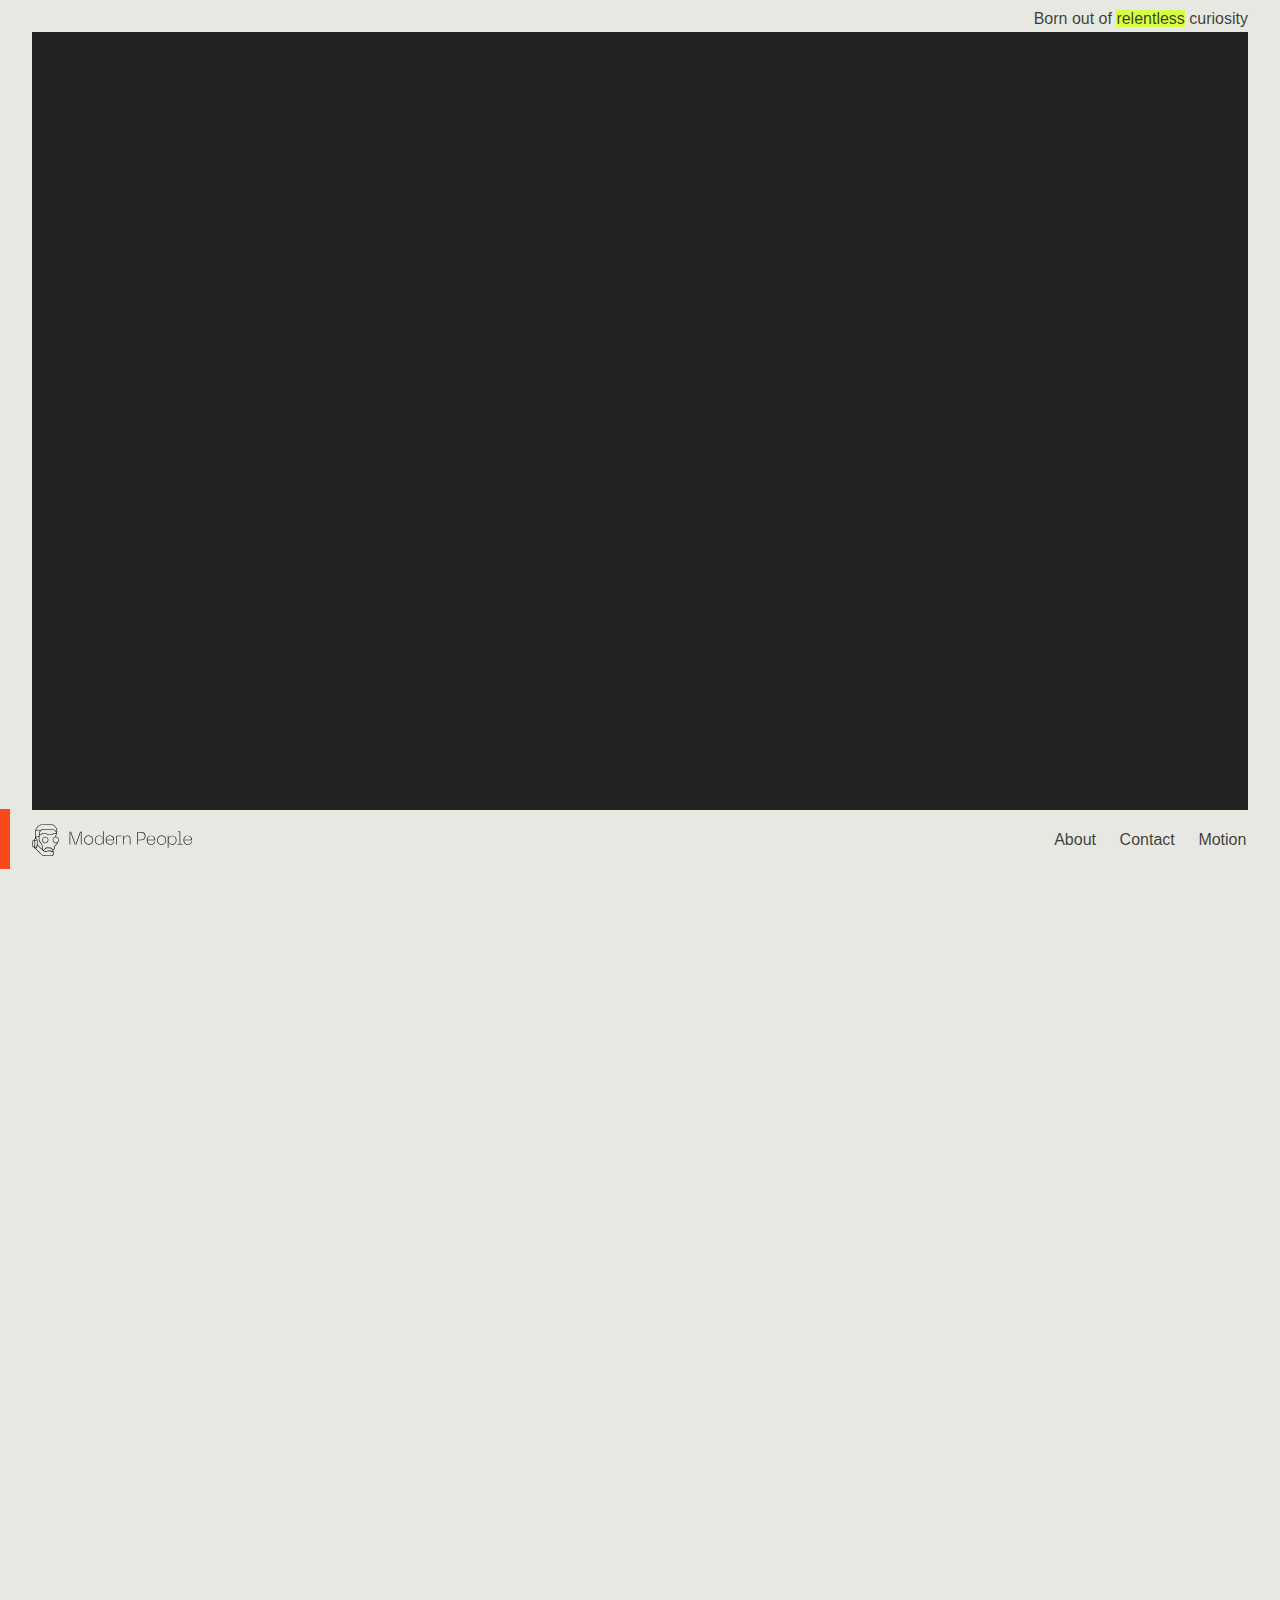
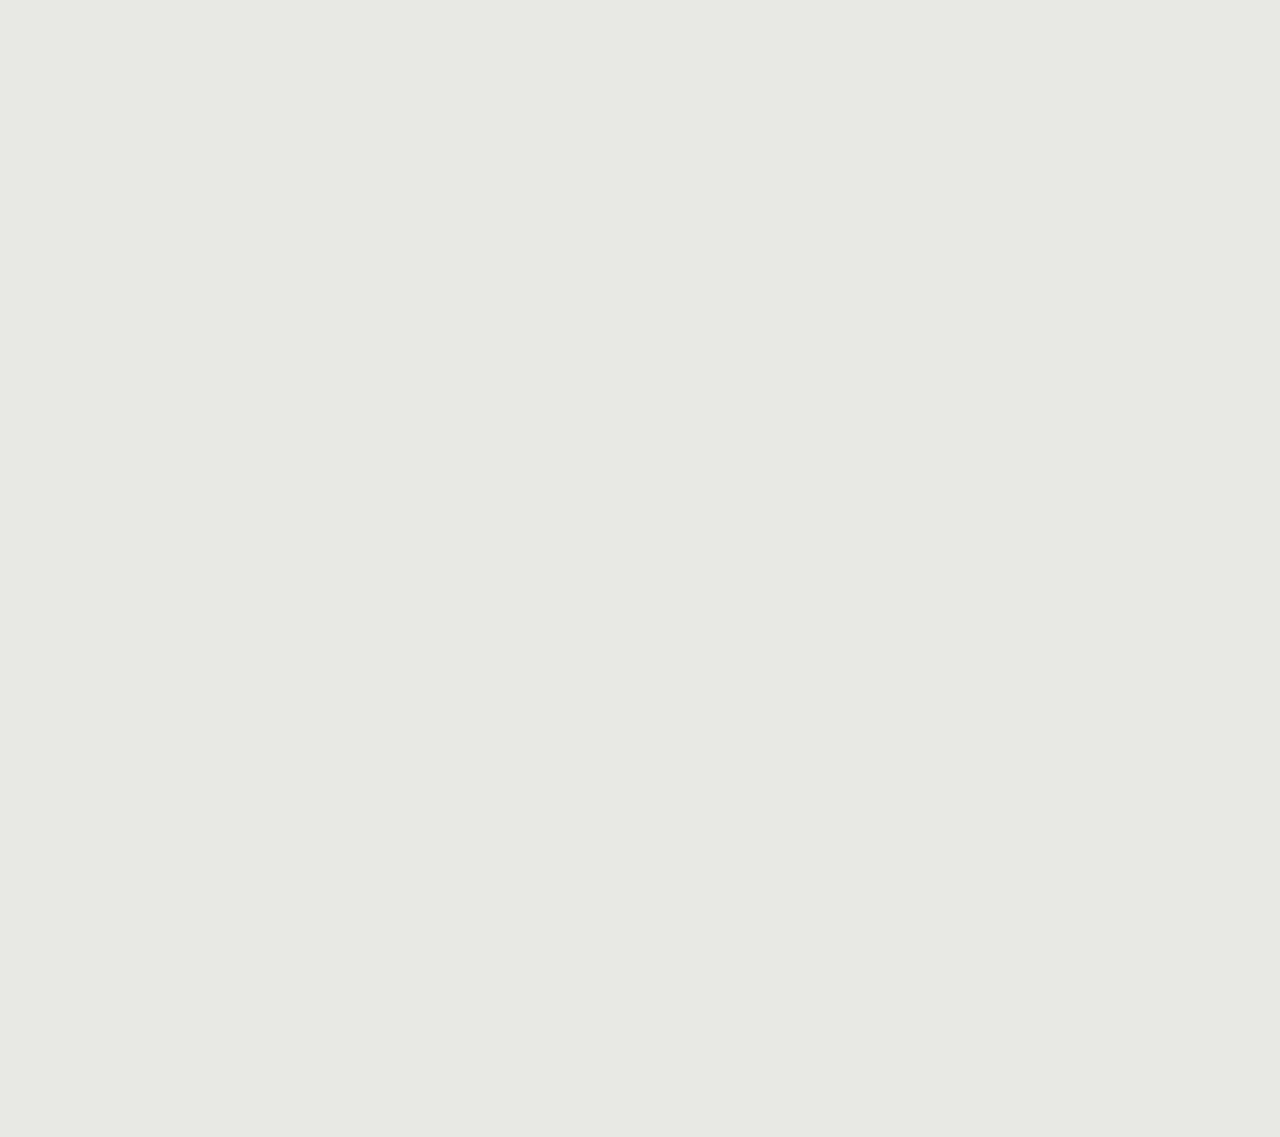
==== commit 9a601c94: "contact" ====
--- a/index.html
+++ b/index.html
@@ -22,11 +22,38 @@
           
           
           <div class="about-section hidden" id="aboutSection">
-            <picture>
+            <!-- <picture>
               <source media="(max-width: 899px)" srcset="images/mp_pos_mobile_BG.svg">
               <source media="(min-width: 900px)" srcset="images/mp_pos_desk_BG.svg">
               <img src="images/mp_pos_desk_BG.svg" alt="pos Image" class="about-image">
-            </picture>
+            </picture> -->
+
+            <div class="main-about">
+             <div class="space"></div>
+              <img src="images/MP-Skull-orange.png" alt="Skull-about" class="skull-about" />
+             <div class="sub-about">
+              <h2>001</h2>
+            </div>
+              <h1>Hybrid design studio<br>
+                <span style = "color: var(--MP-text-color)"><span class = "over">shaping modern brands</span></span>
+                  with <span class="under">art</span>, <span class="under">design</span>, and <span class="under">motion</span>.</h1>
+              <div class="row-about">
+                <div class="small-about">
+                    <h2>002</h2>
+                    <small>We thrive working with innovative partners 
+                      who seek <span class="underline">thinkers</span> and <span class="underline">makers</span> within one creative company.</small>
+                </div>
+                <div class="small-about">
+                    <h2>003</h2>
+                    <small>Fusing <span class="underline">design thinking</span> and <span class="underline">motion storytelling</span>, 
+                      we build, deploy, and amplify modern brands 
+                      for everywhere they show up. </small>
+                </div>
+              </div>
+              <div class="arrow-about">
+                <img src="images/arrow_wh.png" alt="Arrow-about" class="arrow-about" />
+              </div>
+            </div>
           </div>
 
           <!-- The contact section that will be toggled -->
@@ -73,7 +100,7 @@
             </div>
            
             <div class="right-column">
-              <button class="nav-btn about-btn">About&nbsp;</button> 
+              <button class="nav-btn about-btn">About</button> 
               <button class="nav-btn contact-btn">&nbsp;Contact</button>
               <button class="nav-btn motion-btn">&nbsp;Motion</button>
               
--- a/styles.css
+++ b/styles.css
@@ -17,6 +17,7 @@
   --MP-Dark-BG-color: #232323;
   --MP-hi-color: #d7ff45;
   --MP-gray: #727272;
+  --MP-text-light: #CDCDCD;
   --MP-text-color: rgba(0, 0, 0, 0.75);
 }
 
@@ -67,6 +68,7 @@
 
 .underline {
   text-decoration: underline;
+  text-decoration-color: var(--MP-hi-color);
 }
 .under {
   text-decoration: underline;
@@ -87,7 +89,7 @@
 body {
   background-color: var(--MP-BG-color);
   color: var(--MP-text-color);
-  height: 100%;
+  
 }
 bodycopy {
   font-size: 1.4rem;
@@ -105,7 +107,21 @@
 h1 {
   font-family: "Neue Machina", sans-serif;
   font-style: normal;
-  font-weight: 300;
+  font-weight: 200;
+  padding: 0;
+  margin: 0;
+  margin-top: 0.5rem;
+  margin-right: 1rem;
+  font-size: clamp(2rem, 5dvw, 6rem);
+  max-width: max(50%,80dvw);
+  line-height: 1;
+  color: var(--MP-text-light);
+  font-variation-settings: "slnt" 0, "MONO" 0;
+}
+h1-dark {
+  font-family: "Neue Machina", sans-serif;
+  font-style: normal;
+  font-weight: 500;
   padding: 0;
   margin: 0;
   font-size: 5vw;
@@ -120,13 +136,13 @@
   color: var(--MP-orange);
 }
 h2 {
-  font-family: "Neue Machina", Icons;
+  font-family: "Neue Montreal", Icons;
   font-style: normal;
   font-weight: 400;
   padding: 0;
   margin: 0;
-  color: var(--MP-text-color);
-  font-size: 2.2rem;
+  color: var(--MP-text-light);
+  font-size: 1rem;
   line-height: 1.2;
   font-variation-settings: "slnt" 0, "MONO" 0;
 }
@@ -135,13 +151,14 @@
 }
 small {
   display: inline-block;
-  font-size: 1.2vw;
-  line-height: 1.2vw;
+  font-size: clamp(0.8rem, 1dvw + 0.1rem, 2rem);
+  margin-top: 0.5rem;
   font-family: "Neue Machina", Icons;
   font-style: normal;
   font-weight: 400;
-  color: var(--MP-text-color);
+  color: var(--MP-text-light);
   font-variation-settings: "slnt" 0, "MONO" 1;
+  text-transform: uppercase;
 }
 a {
   text-decoration: none;
@@ -189,17 +206,19 @@
 /* || LAYOUT */
 
 .main-box {
-  display: flex;
+  /* display: flex;
   flex-direction: column;
-  min-height: 100%; /* calc(100vh-120px); */
+  min-height: 100%;  */
 }
 .top-box {
   
-  justify-content: space-between;
-  min-height: calc(100vh - 120px);
+  
+  /* min-height: calc(100vh - 120px);
+  min-height: calc(100dvh - 120px); */
   background-color: var(--MP-Dark-BG-color);
   margin: 2rem 2rem 0 2rem;
   overflow: hidden;
+  overflow: -moz-hidden-unscrollable;
  
 }
 
@@ -290,33 +309,6 @@
 
 /* SECTIONS */
 
-.about-section.hidden .about-image {
-  display: none;
-}
-.about-image {  
-  position: absolute;
-  top: 30px;
-  left: 30px;
-  right: 30px;
-  max-width: 1000px;
-  object-fit: contain;
-  
-}
-.about-section {
-  position: absolute;
-  top: 30px;
-  left: 30px;
-  right: 30px;
-  margin-bottom: 30px;
-  object-fit: contain;
-  
-  
-}
-.contact-section .hidden{
-  display: flex;
-  flex-direction: column;
-  min-height: calc(100vh-120px);
-}
 
 /* || NAVIGATION */
 
@@ -332,7 +324,7 @@
   align-items: center;
   justify-content: space-between;
   z-index: 500;
-  padding: 0 40px 0 40px;
+
   /*box-sizing: border-box;*/
   background-color: var(--MP-BG-color);
   opacity: 1;
@@ -342,18 +334,19 @@
 /* orange tab on the left, freely moving on-top of nav-bar position */
 .orange-tab {
   position: absolute;
-  left: -30px;
-  bottom: 10px;
+  left: -2rem;
+  top: -15px;
   width: 10px;
+  
   height: 60px;
   background-color: var(--MP-orange);
 }
 .left-column {
   display: flex;
   position: relative; /* Add relative positioning */
-  height: 80px;
-  margin-left: -10px;
-  
+  
+  margin-left: 2rem;
+  justify-content: flex-start;
 }
 
 
@@ -379,10 +372,11 @@
 /* logo */
 
 .logo {
-  
+  padding-left: 0px;
   position: relative;
-  align-self: center;
-  width: min(20vw, 10rem);
+  align-self: left;
+  padding: 0;
+  width: min(25dvw, 10rem);
   cursor: pointer; /* Set the default cursor style */
 
 }
@@ -403,7 +397,8 @@
   align-items: right;
   gap: 0;
   padding: 0;
-  margin-right: -0.9em;
+  margin: 0;
+  margin-right: 1.5rem;
 }
 /* inside right-column */
 
@@ -424,14 +419,97 @@
   font-weight: bold;
 }
 
-.hidden {
+
+/* || ABOUT */
+.about-section.hidden .about-image {
   display: none;
-}
+  
+}
+
+.about-section {
+  display: flex;
+  flex-direction: row;
+  align-content: flex-end;
+  height: 100%;
+}
+
+
+.main-about {  display: grid;
+  
+  /* grid-template-columns: 0.1fr 1.8fr; */
+  /* grid-template-rows: auto 1fr 1.5fr 0.8fr 1.1fr; */
+  gap: 0px 0px;
+  grid-auto-flow: row;
+  align-content: end;
+  justify-items: stretch;
+  
+  /* min-height: 100dvh; */
+  min-height: calc(100dvh-120px);
+}
+.skull-about { 
+  grid-area: 1 / 1 / 2 / 2; 
+  width: clamp(2rem, 5dvw, 6rem);
+
+}
+.sub-about {
+  display: grid;
+  align-content: end;
+  height: clamp(2rem, 5dvw, 6rem);
+  grid-area: 1 / 2 / 2 / 3;
+}
+
+.h1 { 
+  grid-area: 3 / 2 / 3 / 3; 
+}
+
+.row-about { 
+  grid-area: 4 / 2 / 5 / 3;
+  display: flex;
+  flex-wrap: wrap;
+  gap: max(1rem, 2dvh);
+  margin-top: 1rem;
+  margin-right: 1rem;
+  align-items: flex-start;
+ }
+
+.arrow-about { 
+  /* height: auto;
+  height: clamp(5rem, 5dvh+0.5rem, 10rem); */
+  grid-area: 5 / 1 / 6 / 2; 
+  height: clamp(2rem, 5dvw, 6rem);
+  align-self: end;
+  rotate: 90deg;
+  
+}
+
+
+
+
+
+.vertical-space { grid-area: 3 / 1 / 5 / 2; }
+
+
+
+
+.small-about {
+  
+  max-width: clamp(250px, 40dvw, 600px);
+}
+
+
+
+
+
+
 
 
 /* || CONTACT INSIDE HELLO */
 
-
+.contact-section .hidden{
+  display: flex;
+  flex-direction: column;
+  min-height: calc(100dvh-120px);
+}
 
 .contact-orange-skull{
   display: flex;
@@ -523,7 +601,9 @@
   height: 20vh; /* You can adjust this value to your preferred height */
   resize: none; /* Disables the ability for users to resize the textarea */
 }
+
 /* || GRID AREA */
+
 .grid-box {
  margin: 60px 30px 0 30px; /* Add 60px margin-top */
  overflow: hidden; 
@@ -544,7 +624,7 @@
   overflow: hidden; 
   position: relative; 
   break-inside: avoid; /* Avoid breaking inside grid items */
-  
+
 
 }
 
@@ -614,6 +694,11 @@
 }
 
 
+.hidden {
+  display: none;
+}
+
+
 /* || ANIMATIONS || */
 
 
@@ -677,26 +762,34 @@
   #grid .grid-item {
     width: 33.333%;
     }
+    .small-about{
+      max-width: clamp(250px, 60dvw, 600px);
+      
+    }
+   
+    
   }
-
+  
 /* Phone */
 
 @media screen and (max-width: 600px) {
   #grid .grid-item {
     width: 50%;
+    
    }
-  .top-box {
-    margin: 5vw 5vw 0 5vw;  
+  
+  .logo {
+    width: clamp(7rem, 25dvw, 12rem);
   }
-  .logo {
-    width: min(25vw, 20rem);
+  .left-column{
+    margin-left: 2rem;
   }
   .logo img {
     content: url("images/MP Logomark Single Line Small.svg"); /* Replace with the path to your mobile image */
   }
-
+  
   .curiosity-text {
-    top: 2vw;
+  top: 2vw;
   right: 5vw;
   }
 }
@@ -711,5 +804,11 @@
     top: 1vw;
   
   }
-}
-
+  .right-column{
+    flex-wrap: wrap;
+    flex-direction: row;
+    justify-content: flex-end;
+  }
+  
+}
+
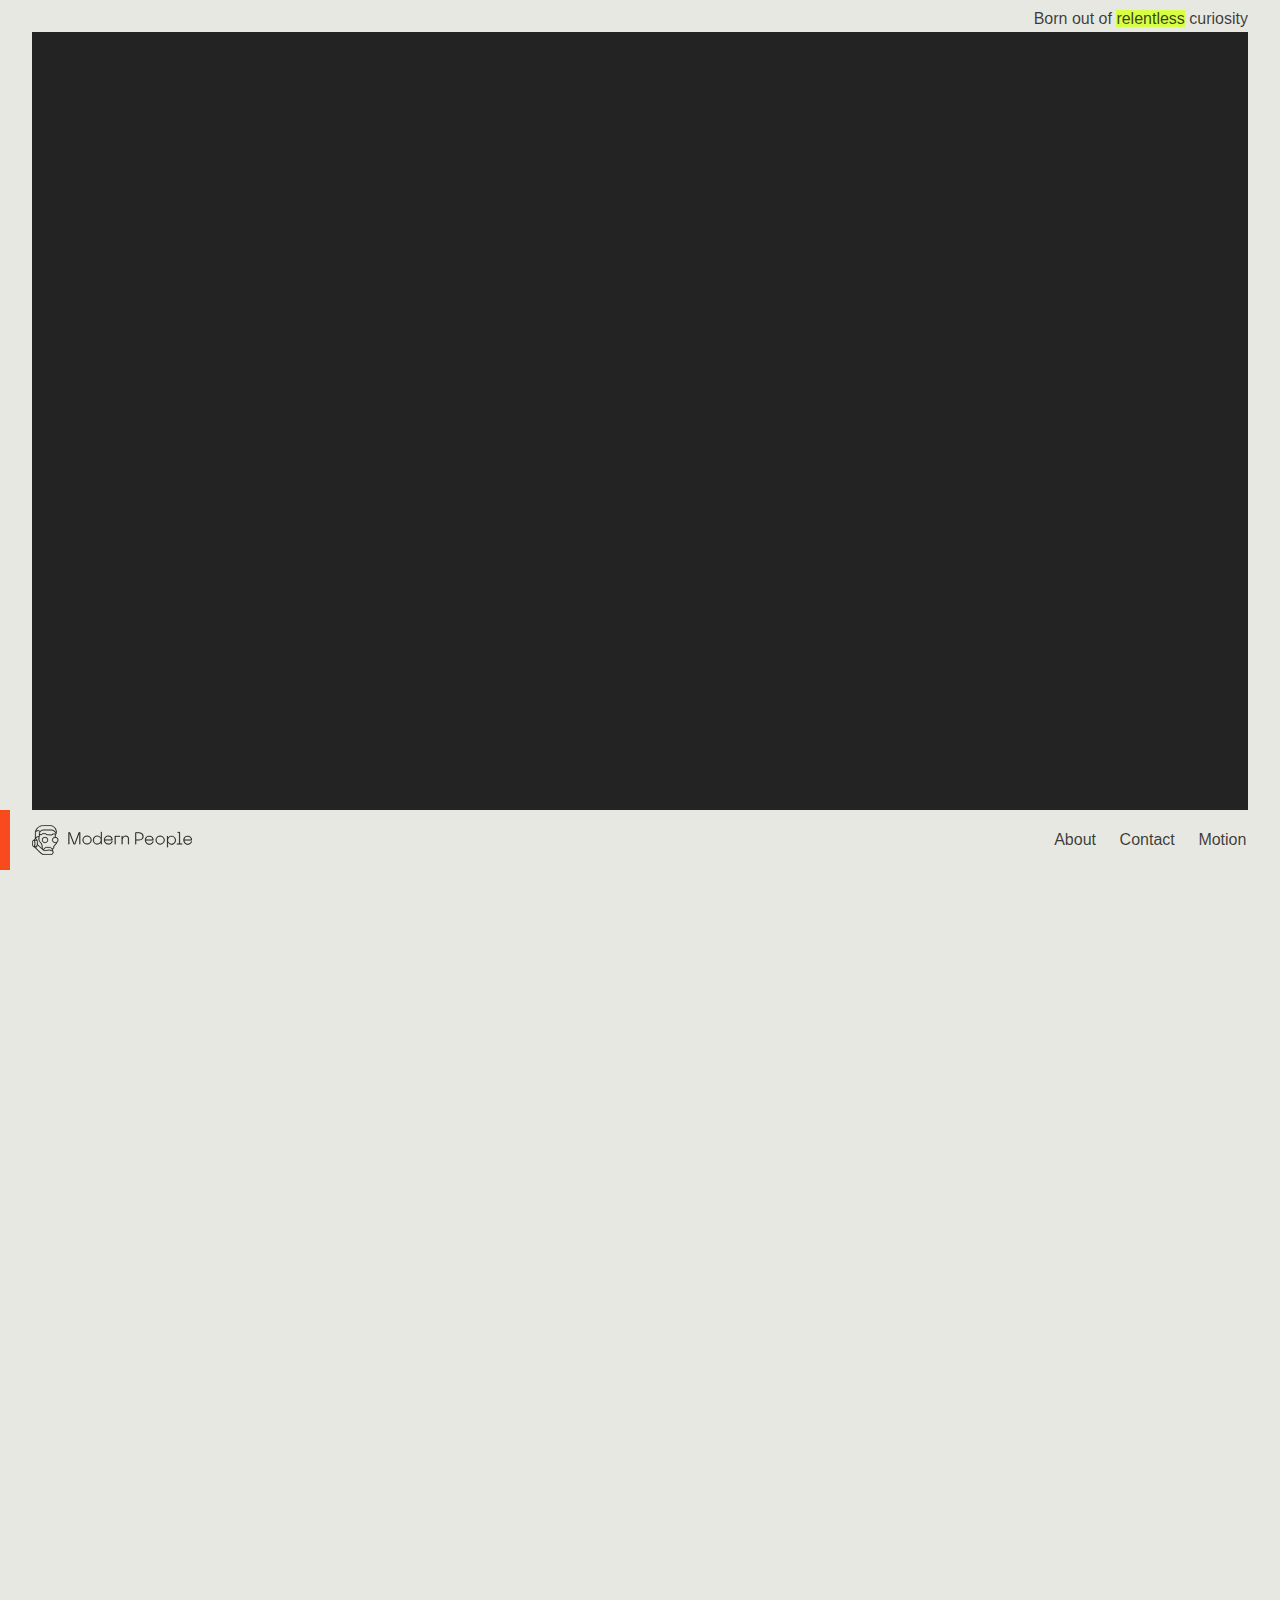
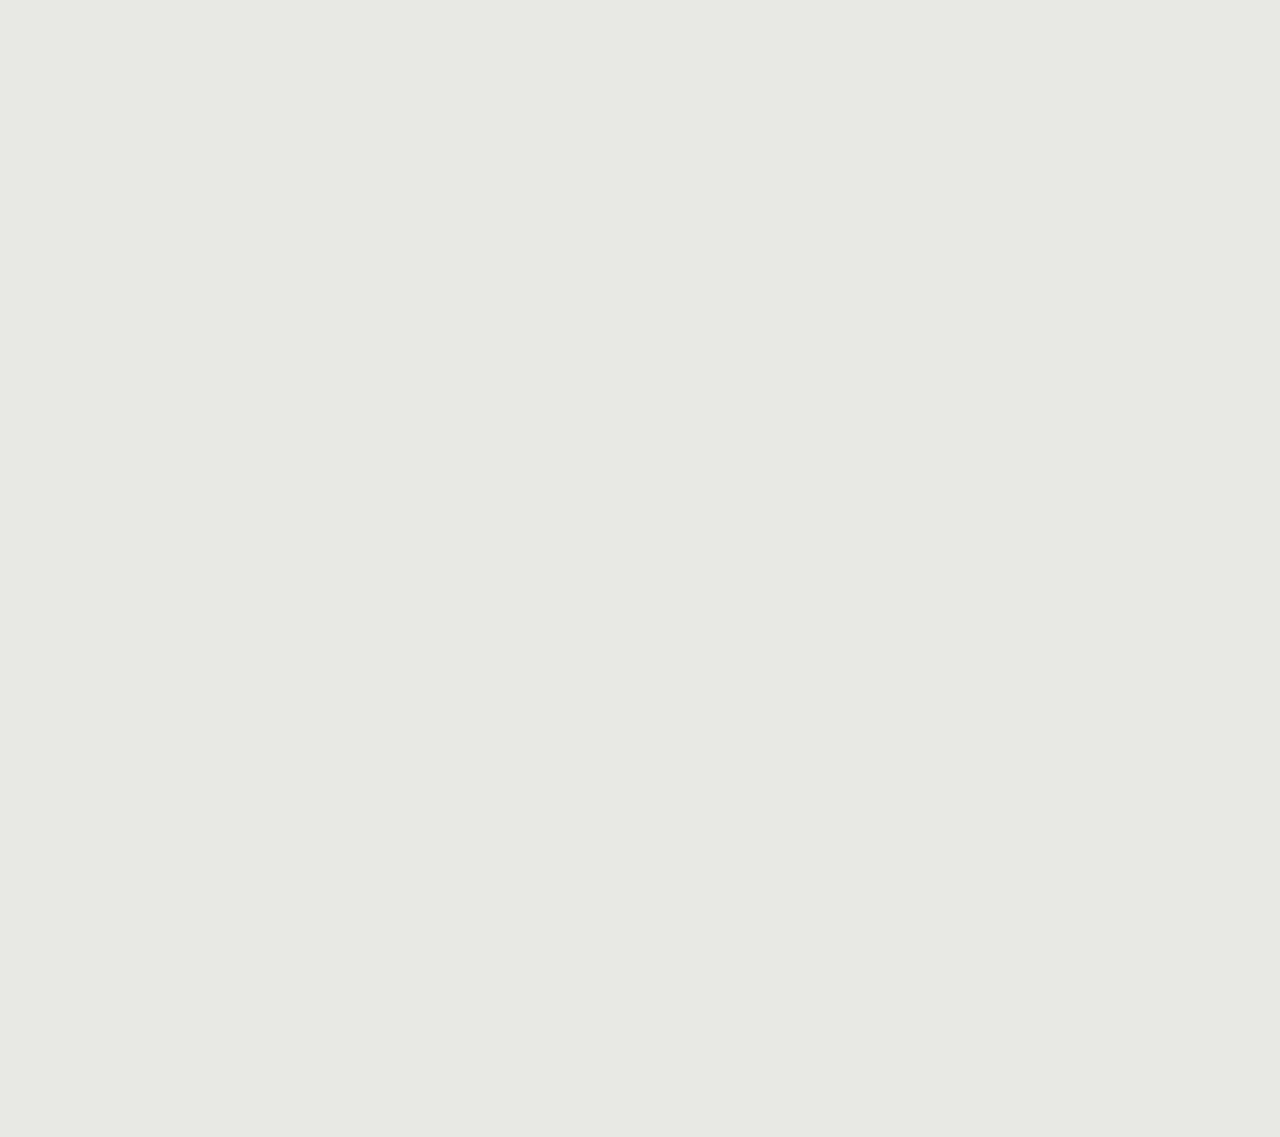
==== commit a7c88b11: "new logo" ====
--- a/index.html
+++ b/index.html
@@ -95,8 +95,10 @@
         <div class="nav-bar">
             <div class="left-column">
               <div class="orange-tab"></div>
-              
-              <img src="images/MP Logomark Single Line Large.svg" alt="Logo" class="logo" id="logo">
+            
+                <img src="images/MP Logomark Single Line Small.svg" class="logo" id="logo">
+                
+       
             </div>
            
             <div class="right-column">
@@ -137,6 +139,8 @@
 
 <!-- Libraries -->
 <script src="scripts.js" defer></script>
+<script src="https://cdnjs.cloudflare.com/ajax/libs/jquery.imagesloaded/4.1.4/imagesloaded.pkgd.min.js"></script>
+
 <script src="https://unpkg.com/masonry-layout@4.2.2/dist/masonry.pkgd.min.js"></script>
 
 </body>
--- a/styles.css
+++ b/styles.css
@@ -772,7 +772,7 @@
   
 /* Phone */
 
-@media screen and (max-width: 600px) {
+@media screen and (max-width: 650px) {
   #grid .grid-item {
     width: 50%;
     
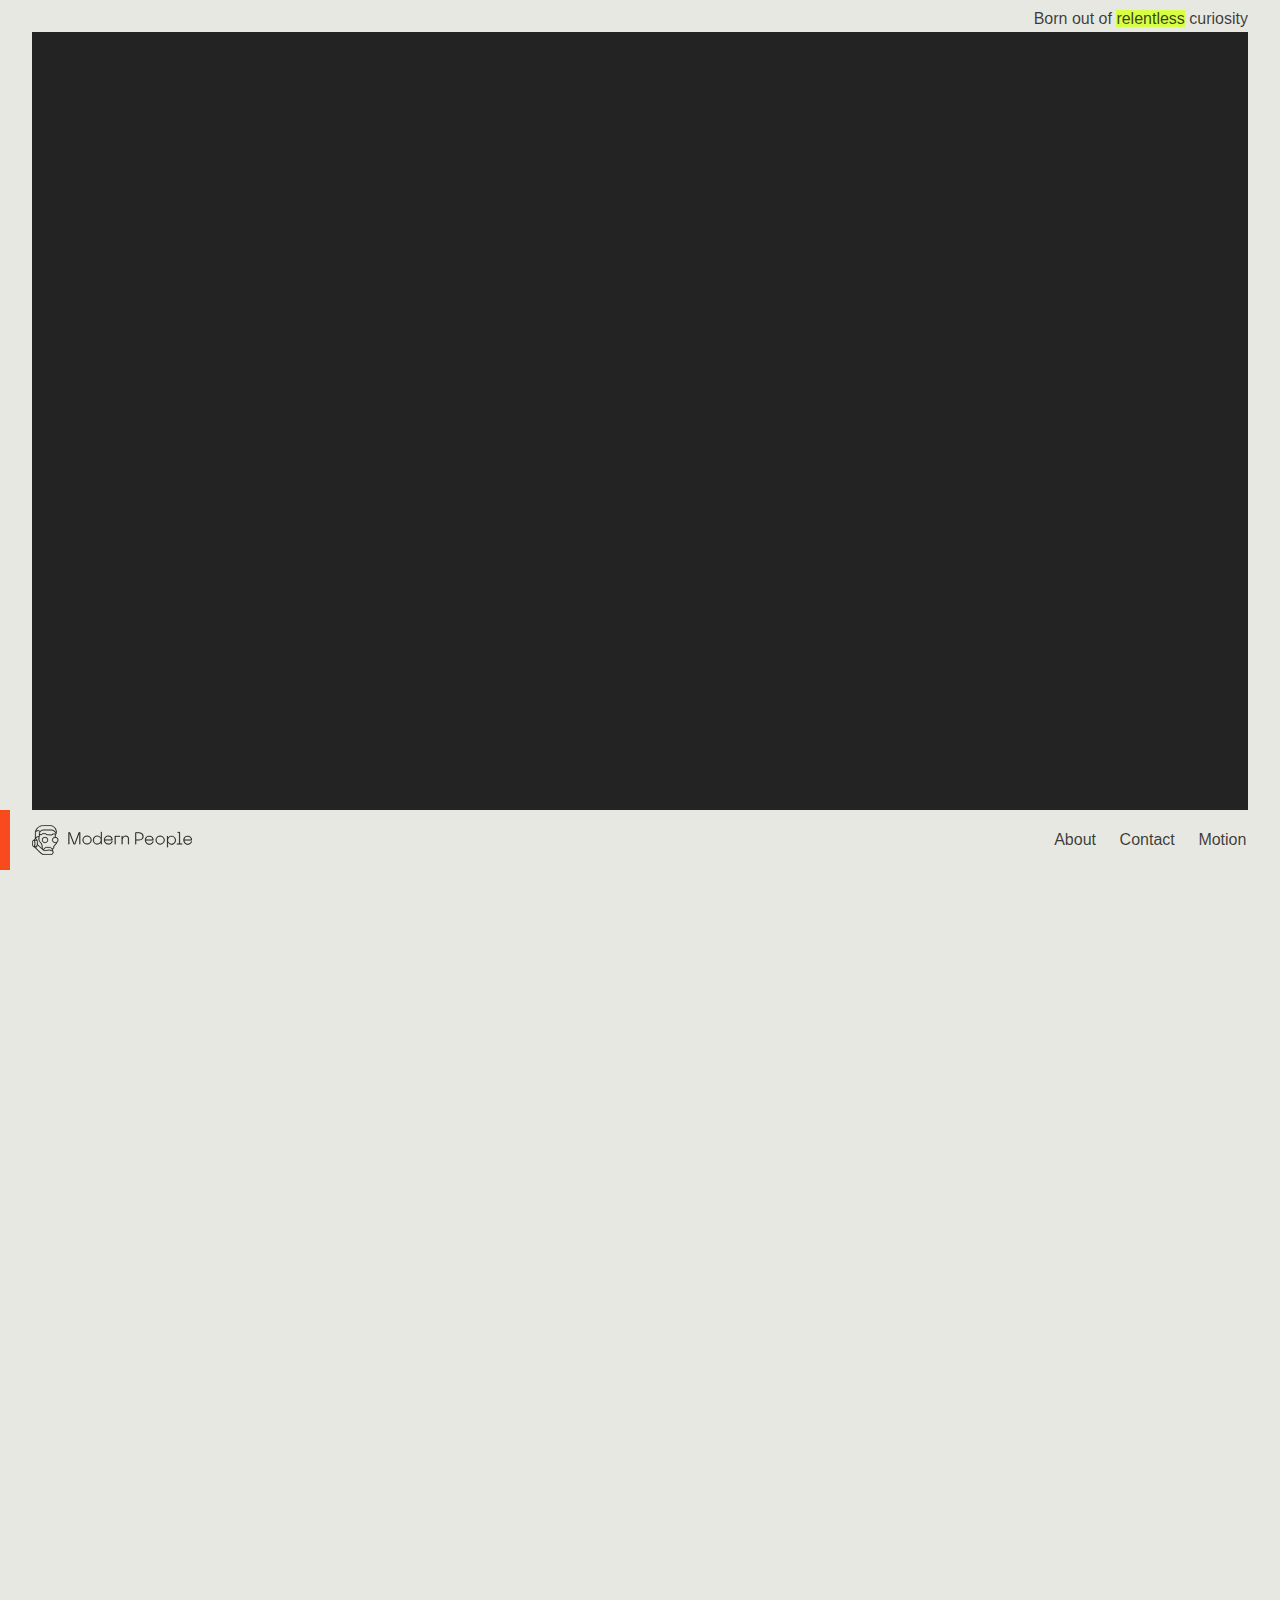
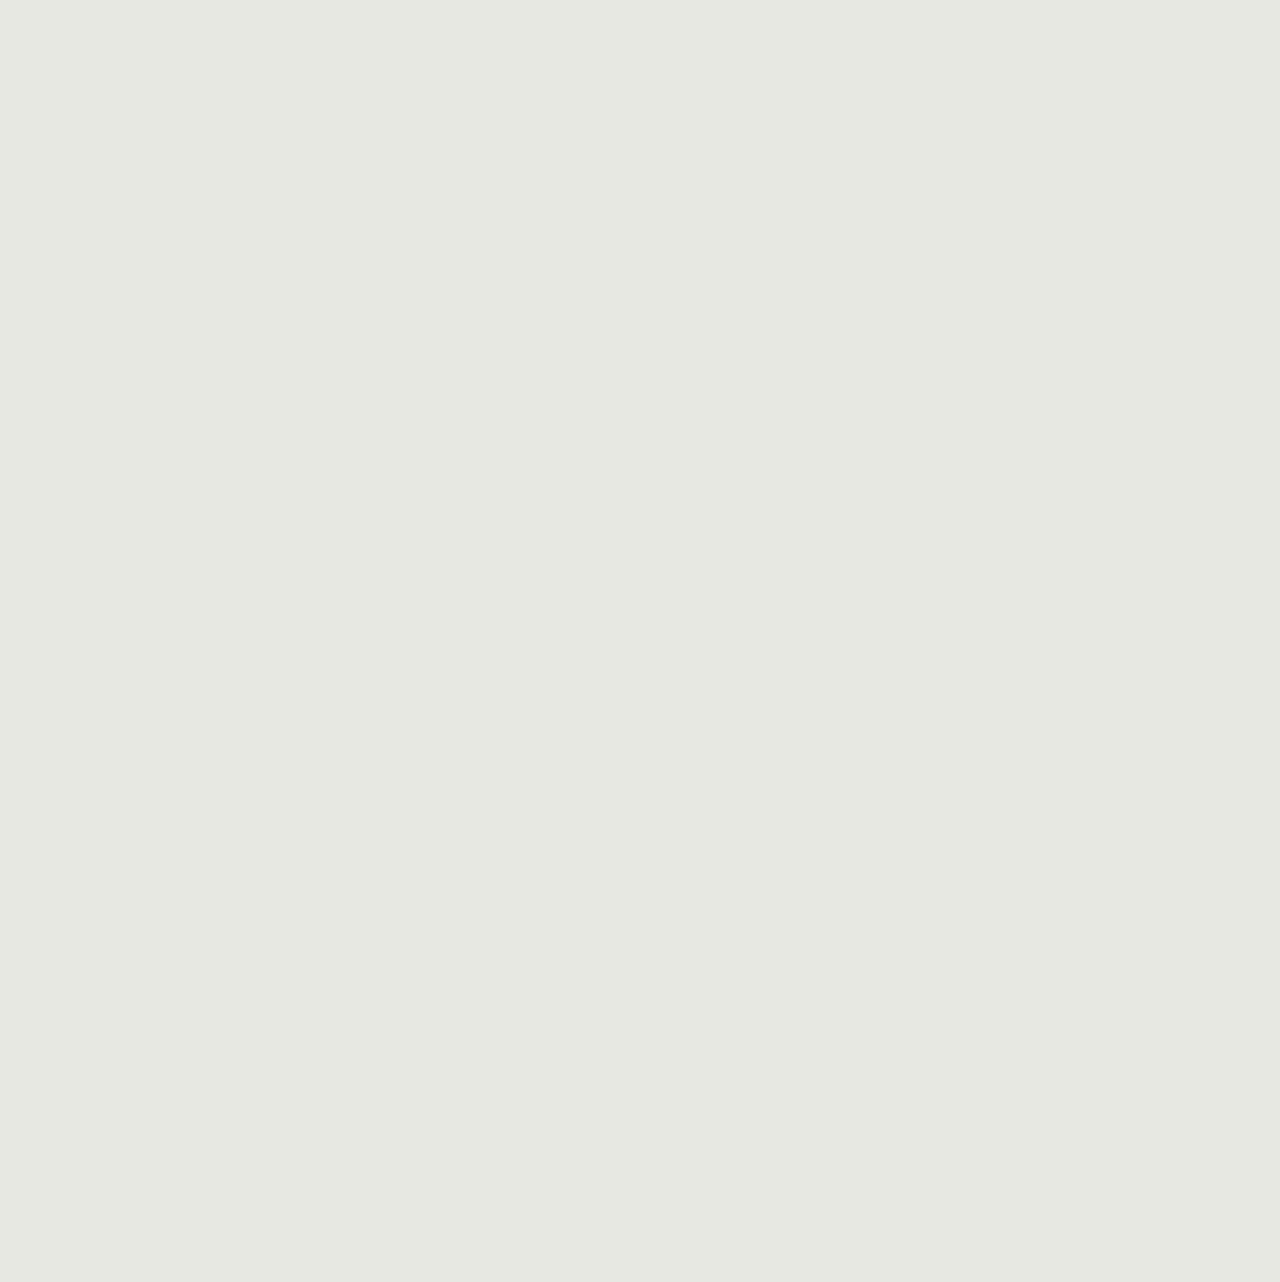
==== commit d35a57c9: "0517" ====
--- a/index.html
+++ b/index.html
@@ -29,25 +29,28 @@
             </picture> -->
 
             <div class="main-about">
-             <div class="space"></div>
+              <div class="space"></div>
               <img src="images/MP-Skull-orange.png" alt="Skull-about" class="skull-about" />
-             <div class="sub-about">
-              <h2>001</h2>
-            </div>
+              <div class="sub-about">
+                <h2>001</h2>
+              </div>
               <h1>Hybrid design studio<br>
                 <span style = "color: var(--MP-text-color)"><span class = "over">shaping modern brands</span></span>
-                  with <span class="under">art</span>, <span class="under">design</span>, and <span class="under">motion</span>.</h1>
+                  with <span class="under">art</span>, <span class="under">design</span>, and <span class="under">motion</span>.
+              </h1>
               <div class="row-about">
                 <div class="small-about">
                     <h2>002</h2>
                     <small>We thrive working with innovative partners 
-                      who seek <span class="underline">thinkers</span> and <span class="underline">makers</span> within one creative company.</small>
+                      who seek <span class="underline">thinkers</span> and <span class="underline">makers</span> within one creative company.
+                    </small>
                 </div>
                 <div class="small-about">
                     <h2>003</h2>
                     <small>Fusing <span class="underline">design thinking</span> and <span class="underline">motion storytelling</span>, 
                       we build, deploy, and amplify modern brands 
-                      for everywhere they show up. </small>
+                      for everywhere they show up. 
+                    </small>
                 </div>
               </div>
               <div class="arrow-about">
@@ -58,45 +61,58 @@
 
           <!-- The contact section that will be toggled -->
           <div class="contact-section hidden" id="contactSection">
-            <div class="contact-orange-skull">
-              <img src="images/MP-Skull-orange.png" alt="Orange Skull">
-            </div>
             <div class="email-text">hello@modernpeople.io</div>
             <form class="contact-form" id="contactForm" action="sendmail.php" method="post">
-              <div class="input-wrapper">
-                <label class="contact-text" for="name"><span class="numbers">001&nbsp&nbsp&nbsp&nbsp</span>YOUR NAME:</label>
-              </div>
-              <div class="input-wrapper">
-                <input type="text" id="name" name="name" required>
-              </div>
-              <div class="input-wrapper">
-                <label class="contact-text" for="email"><span class="numbers">002&nbsp&nbsp&nbsp&nbsp</span>EMAIL:</label>
-              </div>
-              <div class="input-wrapper">
-                <input type="email" id="email" name="email" required>
-              </div>
-              <div class="input-wrapper">
-                <label class="contact-text" for="message"><span class="numbers">003&nbsp&nbsp&nbsp&nbsp</span>INQUIRY:</label>
-              </div>
-              <div class="input-wrapper">
-                <textarea id="message" name="message" class="fixed-size-textarea" required></textarea>
-              </div>
-              <button type="submit" class="send-button">Send</button>
-            </form>
-            <div class="contact-arrow">
-              <img src="images/arrow_wh.png" alt="Arrow">
+
+            <div class="main-contact">
+                <div class="space-contact"></div>
+                <img src="images/MP-Skull-orange.png" alt="Skull-contact" class="skull-contact" />
+                <div class="row-contact">
+                  <div class="small-contact">
+                    <div class="input-wrapper">
+                      <label class="contact-text" for="name"><span class="numbers">001&nbsp&nbsp&nbsp&nbsp</span>YOUR NAME:</label>
+                    </div>
+                    <div class="input-wrapper">
+                      <input type="text" id="name" name="name" required>
+                    </div>
+                  </div>
+                  <div class="small-contact">
+                    <div class="input-wrapper">
+                      <label class="contact-text" for="email"><span class="numbers">002&nbsp&nbsp&nbsp&nbsp</span>EMAIL:</label>
+                    </div>
+                    <div class="input-wrapper">
+                      <input type="email" id="email" name="email" required>
+                    </div>
+                  </div>
+                </div>
+                <div class="sub-contact">
+                  <div class="input-wrapper">
+                    <label class="contact-text" for="message"><span class="numbers">003&nbsp&nbsp&nbsp&nbsp</span>INQUIRY:</label>
+                  </div>
+                  <div class="input-wrapper">
+                    <textarea id="message" name="message" class="fixed-size-textarea" required></textarea>
+                  </div>
+                  <button type="submit" class="send-button">Send</button>
+                </div>
+                <div class="arrow-contact">
+                  <img class = "arrow-contact-img"src="images/arrow_wh.png" alt="Arrow-contact">
+                </div>
+              
             </div>
+          </form>
           </div>
 
         </div>
 
+
+        
         <!-- Navigation bar-->
 
         <div class="nav-bar">
             <div class="left-column">
               <div class="orange-tab"></div>
             
-                <img src="images/MP Logomark Single Line Small.svg" class="logo" id="logo">
+              <img src="images/MP Logomark Single Line Small.svg" class="logo" id="logo">
                 
        
             </div>
--- a/styles.css
+++ b/styles.css
@@ -348,6 +348,19 @@
   margin-left: 2rem;
   justify-content: flex-start;
 }
+.middle-column {
+  display: flex;
+  align-items: center;
+  gap: 0px;
+}
+.right-column {
+  display: flex;
+  align-items: right;
+  gap: 0;
+  padding: 0;
+  margin: 0;
+  margin-right: 1.5rem;
+}
 
 
 
@@ -387,19 +400,7 @@
   
 }
 
-.middle-column {
-  display: flex;
-  align-items: center;
-  gap: 0px;
-}
-.right-column {
-  display: flex;
-  align-items: right;
-  gap: 0;
-  padding: 0;
-  margin: 0;
-  margin-right: 1.5rem;
-}
+
 /* inside right-column */
 
 .nav-btn {
@@ -421,19 +422,17 @@
 
 
 /* || ABOUT */
+
 .about-section.hidden .about-image {
   display: none;
   
 }
-
 .about-section {
   display: flex;
   flex-direction: row;
   align-content: flex-end;
   height: 100%;
 }
-
-
 .main-about {  display: grid;
   
   /* grid-template-columns: 0.1fr 1.8fr; */
@@ -457,11 +456,9 @@
   height: clamp(2rem, 5dvw, 6rem);
   grid-area: 1 / 2 / 2 / 3;
 }
-
 .h1 { 
   grid-area: 3 / 2 / 3 / 3; 
 }
-
 .row-about { 
   grid-area: 4 / 2 / 5 / 3;
   display: flex;
@@ -470,8 +467,7 @@
   margin-top: 1rem;
   margin-right: 1rem;
   align-items: flex-start;
- }
-
+}
 .arrow-about { 
   /* height: auto;
   height: clamp(5rem, 5dvh+0.5rem, 10rem); */
@@ -481,31 +477,95 @@
   rotate: 90deg;
   
 }
-
-
-
-
-
-.vertical-space { grid-area: 3 / 1 / 5 / 2; }
-
-
-
-
 .small-about {
   
   max-width: clamp(250px, 40dvw, 600px);
 }
 
-
-
-
-
-
-
-
-/* || CONTACT INSIDE HELLO */
-
-.contact-section .hidden{
+/* || CONTACT */
+
+.contact-section.hidden .contact-image {
+  display: none;
+  
+}
+.contact-section {
+  display: flex;
+  flex-direction: column;
+  align-content: flex-end;
+  height: 100%;
+}
+.main-contact {  display: grid;
+  
+  /* grid-template-columns: 0.1fr 1.8fr; */
+  /* grid-template-rows: auto 1fr 1.5fr 0.8fr 1.1fr; */
+  gap: 0px 0px;
+  grid-auto-flow: row;
+  align-content: end;
+  justify-items: stretch;
+  
+  /* min-height: 100dvh; */
+  min-height: calc(100dvh-120px);
+  
+}
+.skull-contact { 
+  
+  grid-area: 1 / 1 / 2 / 2; 
+  width: clamp(2rem, 5dvw, 6rem);
+
+}
+
+.row-contact { 
+  grid-area: 1 / 2 / 2 / 3; 
+  display: flex;
+  flex-wrap: wrap;
+  gap: max(1rem, 2dvh);
+  margin-top: 1rem;
+  margin-right: 1rem;
+  align-items: flex-start;
+}
+.small-contact {
+  display: grid;
+  max-width: clamp(250px, 40dvw, 600px);
+}
+.sub-contact {
+  display: grid;
+  align-content: end;
+  
+  
+  grid-area: 3 / 2 / 3 / 3;
+  
+}
+
+.arrow-contact { 
+  /* height: auto;
+  height: clamp(5rem, 5dvh+0.5rem, 10rem); */
+  grid-area: 3 / 1 / 4 / 2; 
+ 
+  align-self: end;
+  rotate: 90deg;
+}
+.arrow-contact-img {
+  height: clamp(2rem, 5dvh, 6rem);
+  align-self: end;
+  rotate: 90deg;
+}
+
+.contact-form {
+  position: absolute;
+  bottom: 5dvw;
+  left: 0;
+  right: 30px;
+  
+
+  margin-bottom: 60px;
+  margin-left: 30px;  
+  margin-right: 30px;
+  
+}
+
+/* || CONTACT STYLING */
+
+/* .contact-section .hidden{
   display: flex;
   flex-direction: column;
   min-height: calc(100dvh-120px);
@@ -533,6 +593,7 @@
   rotate: 180deg;
   opacity: 0.5;
 }
+ */
 
 .contact-link {
   color: var(--MP-orange);
@@ -544,20 +605,11 @@
   font-weight: 400;
   font-variation-settings: "slnt" 0, "MONO" 1;
 }
-.contact-form {
-  position: absolute;
-  bottom: 10vw;
-  left: 5vw;
-  right: 30px;
-  margin-bottom: 60px;
-  margin-left: 30px;  
-  margin-right: 30px;
-  
-}
+
 .contact-text {
   color: var(--MP-BG-color);
 
-  margin-left: -3.5vw;
+  
   text-decoration: none;
   font-size: 1rem;
   line-height: 1.2;
@@ -578,6 +630,7 @@
   padding: 2px 4px; /* Adjust the padding according to the desired size */
   text-transform: uppercase; /* Optional: to make the text uppercase */
   transition: background-color 0.3s ease;
+  width:50px;
 }
 
 .send-button:hover {
@@ -586,28 +639,32 @@
 
 .input-wrapper {
   margin-bottom: 10px;
-  width: 40vw;
+  width: 40dvw;
 }
 
 input, textarea {
-  height: 4vh;
+  height: 4dvh;
   width: 100%;
   background-color: var(--MP-gray);
   border: 0px;
   
 }
 .fixed-size-textarea {
-  width: 40vw;
+  width: 40dvw;
   height: 20vh; /* You can adjust this value to your preferred height */
   resize: none; /* Disables the ability for users to resize the textarea */
 }
+
+
+
+
 
 /* || GRID AREA */
 
 .grid-box {
  margin: 60px 30px 0 30px; /* Add 60px margin-top */
  overflow: hidden; 
- height: 1000px;
+ height: 1200px;
  
 }
 
@@ -648,12 +705,12 @@
 /* || VIDEO AREA AT THE BOTTOM */
 .video-wrapper {
   position: relative;
-  margin-top: 90px;
+  
   margin-left: 30px;
   margin-right: 30px;
   margin-bottom: 30px;
   width: calc(100vw - 60px);
-  height: calc(100vh - 125px);
+  height: calc(100vh - 90px);
 }
 
 .video-image-box {
